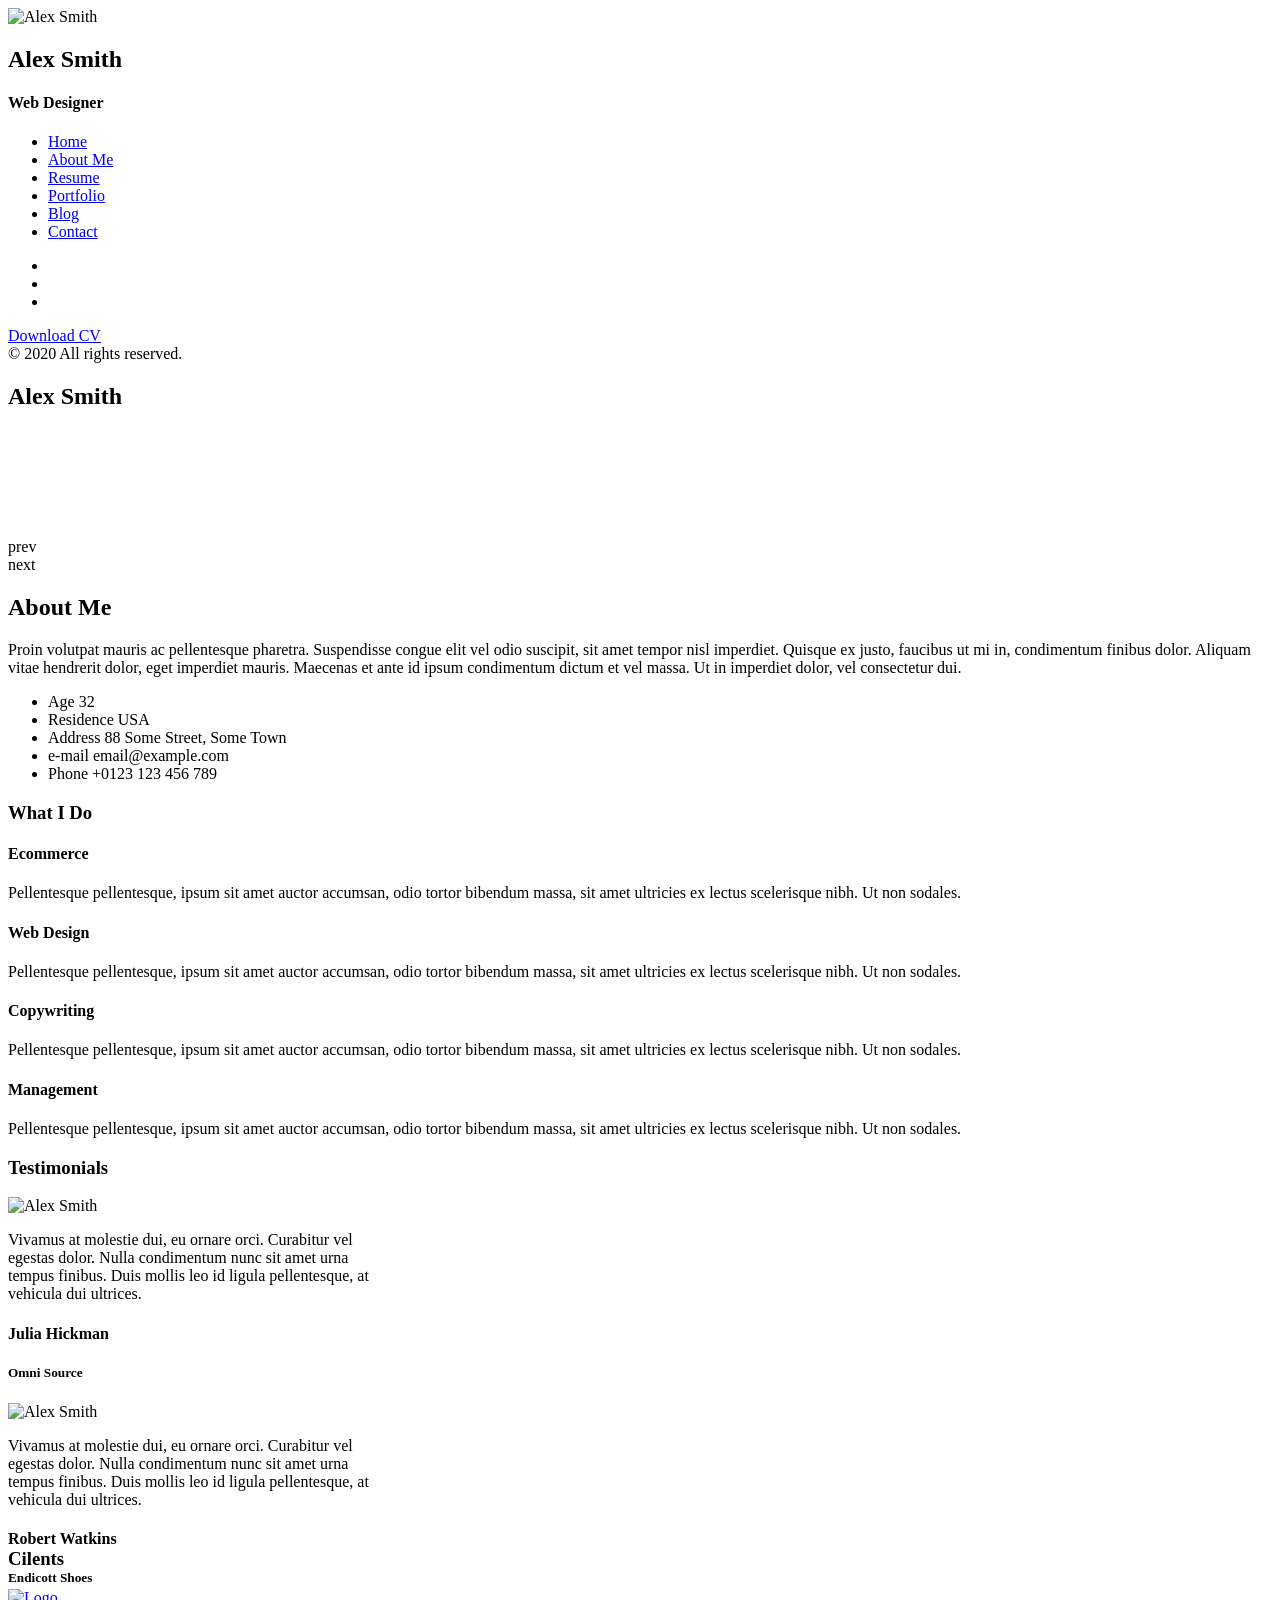
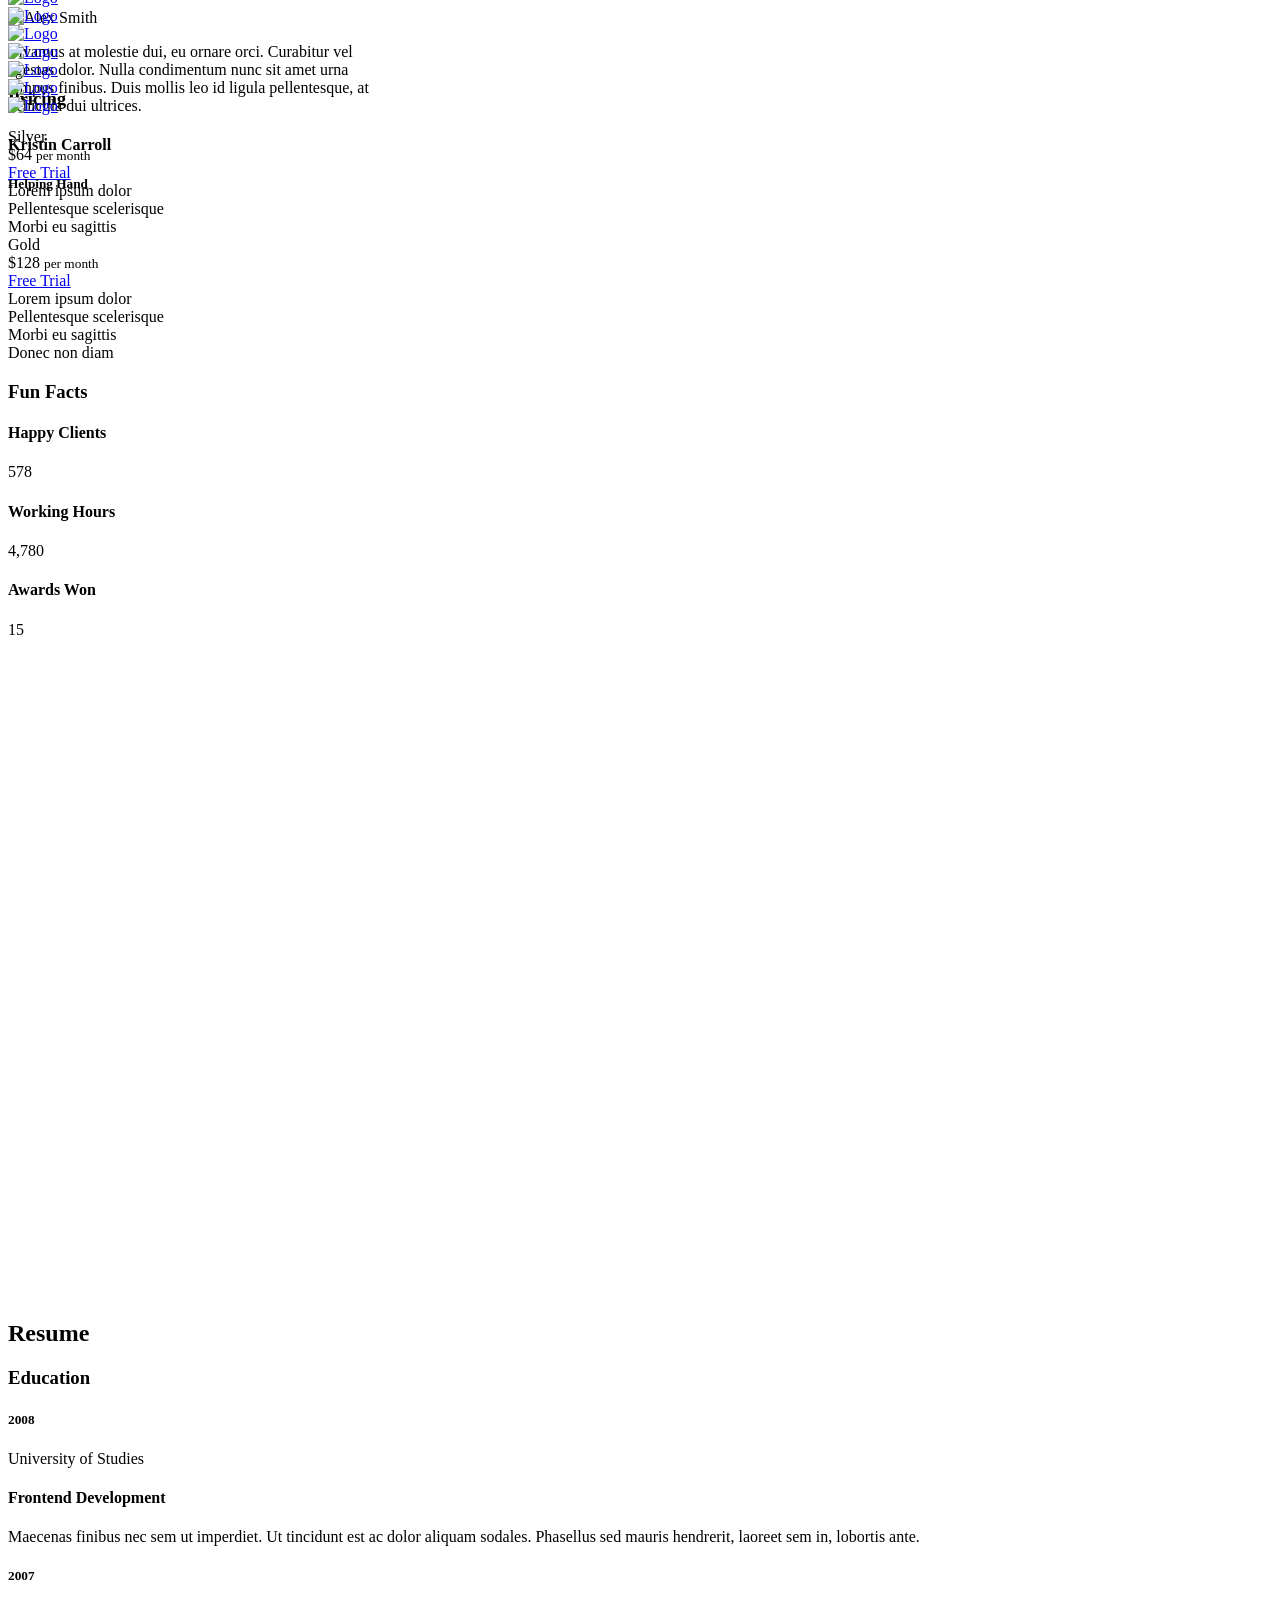
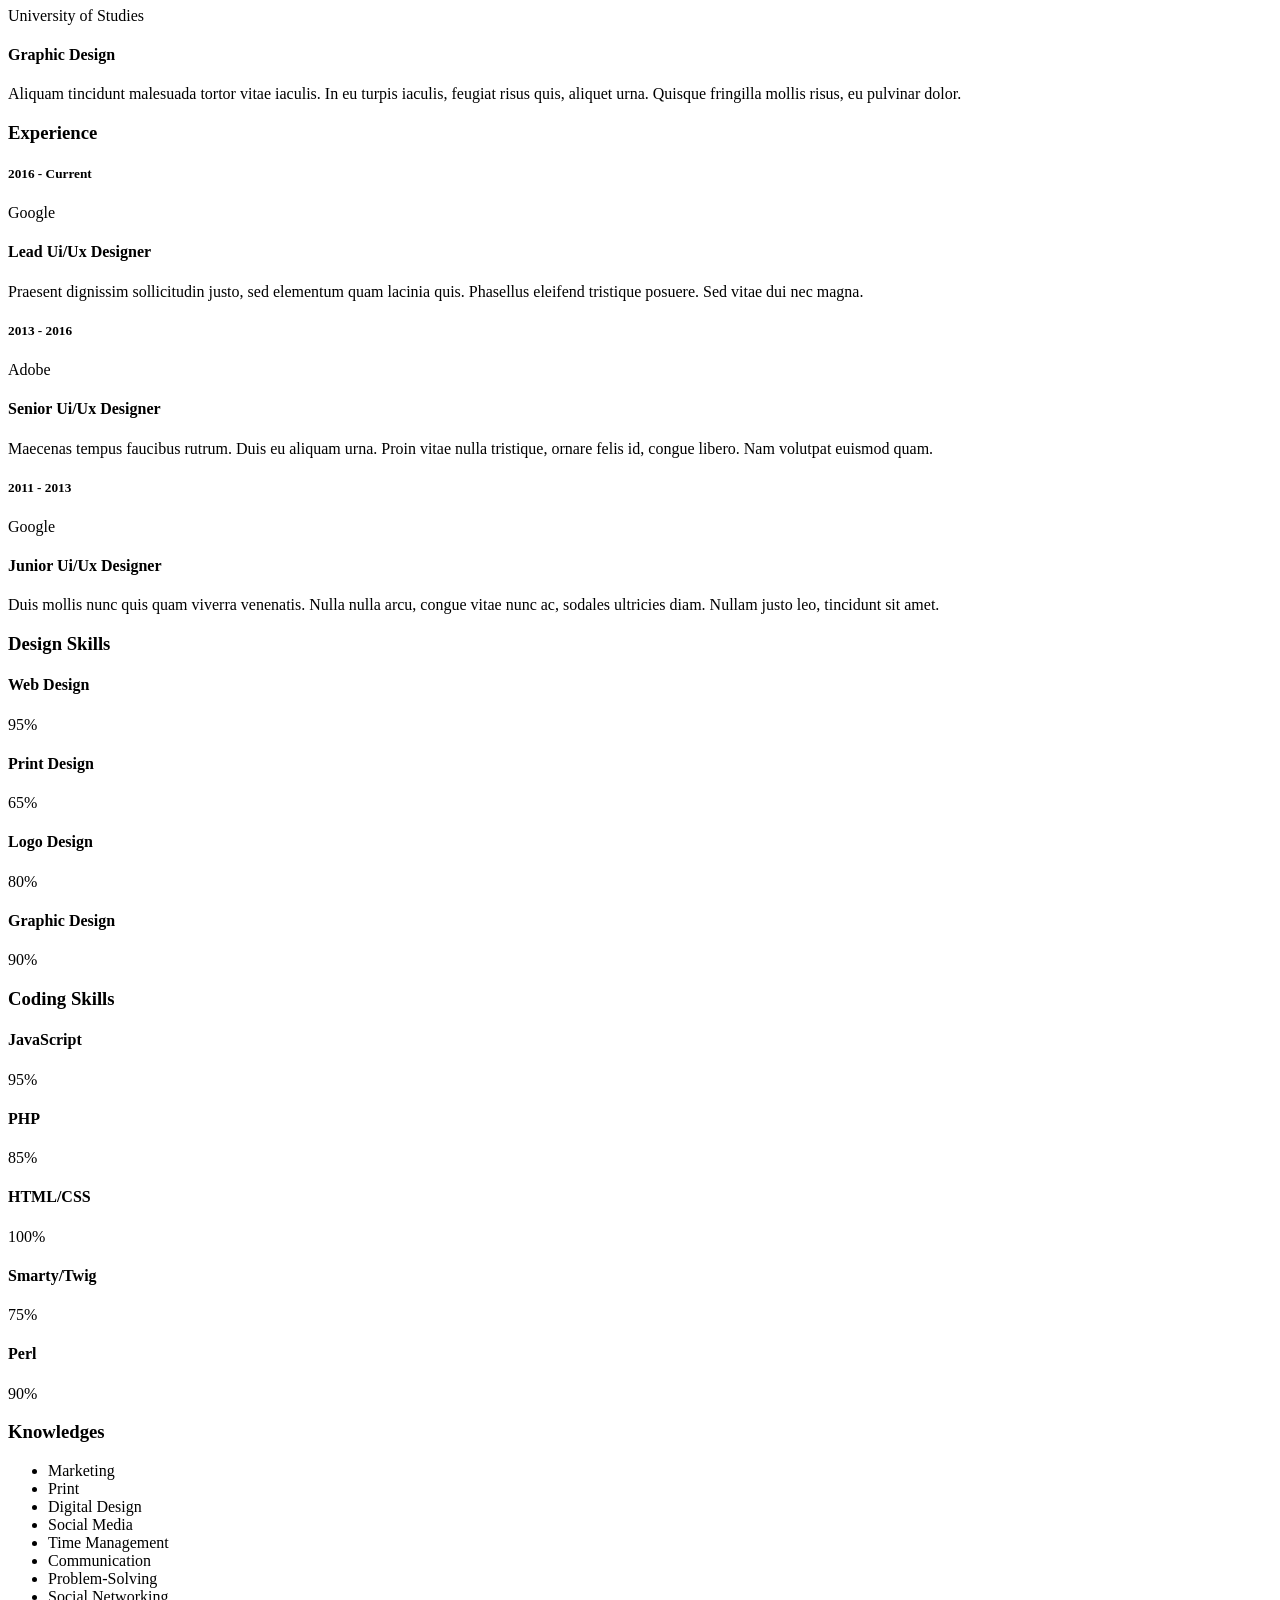
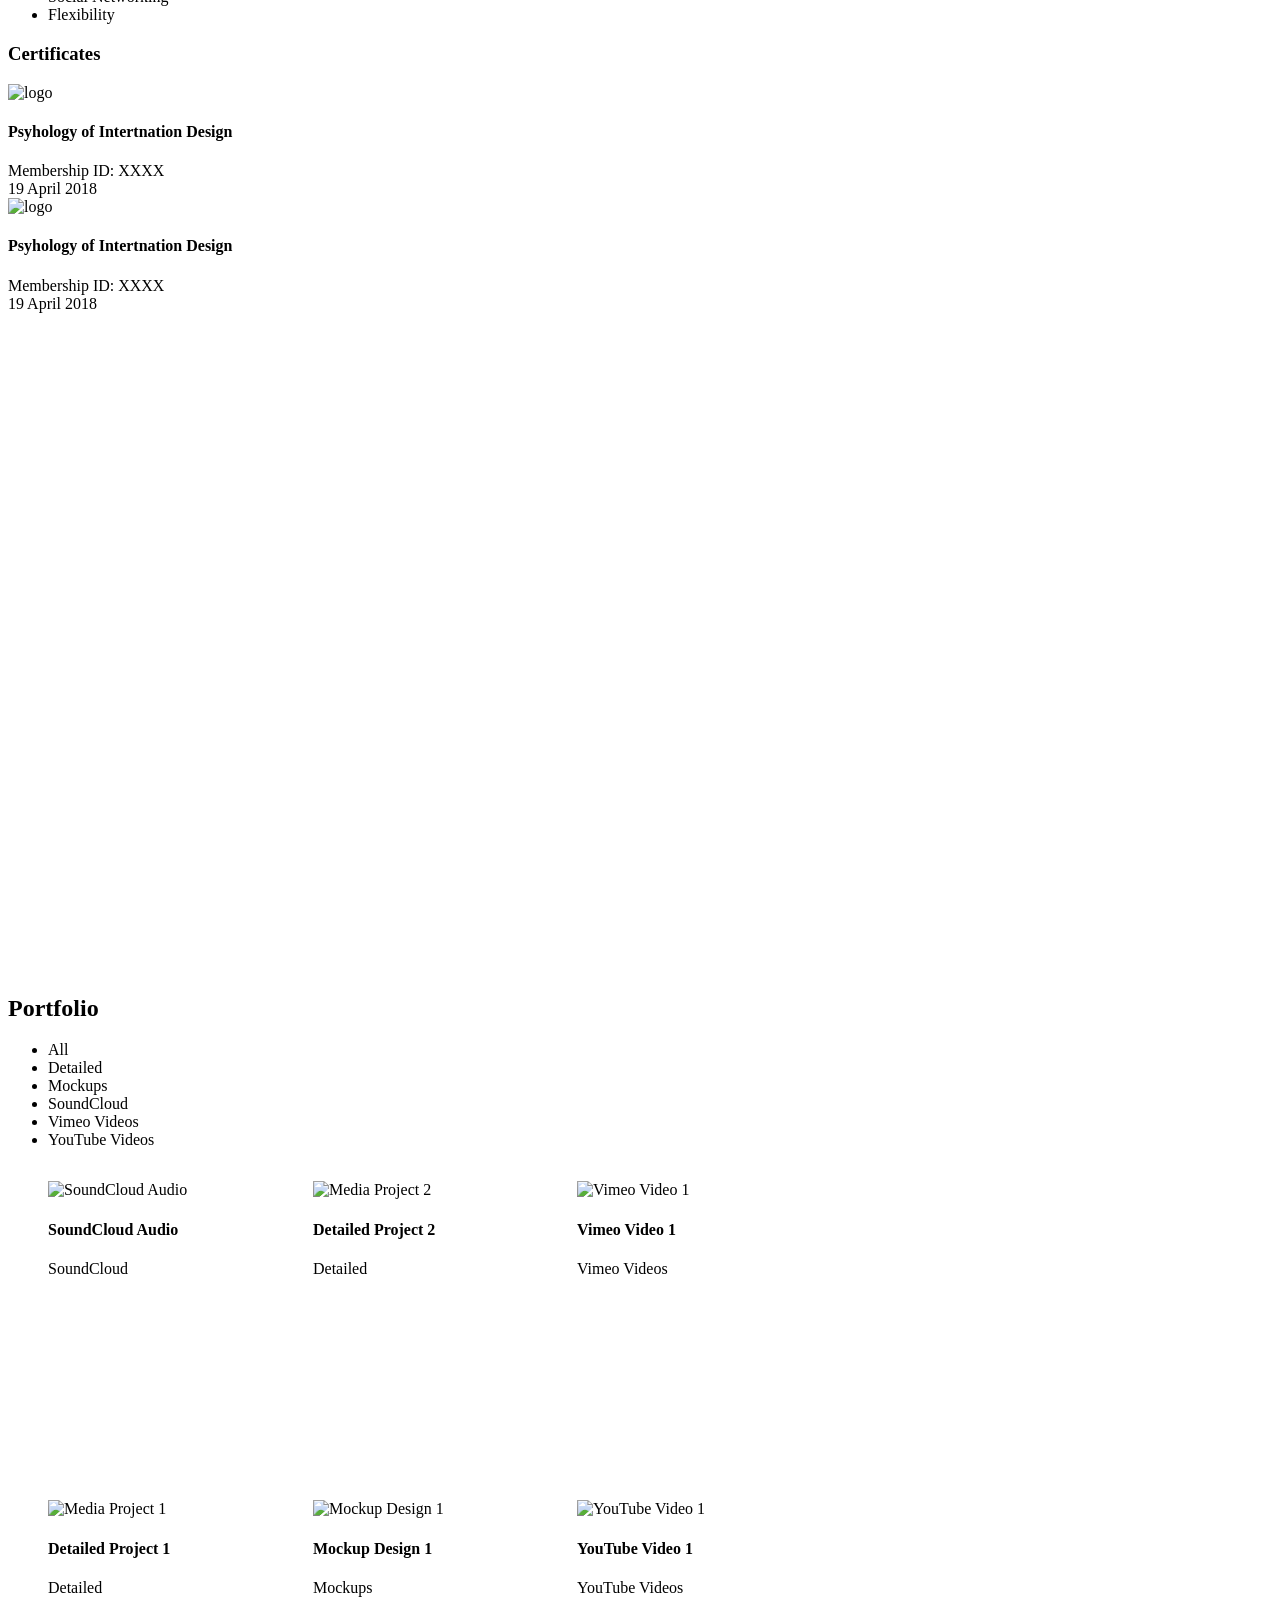
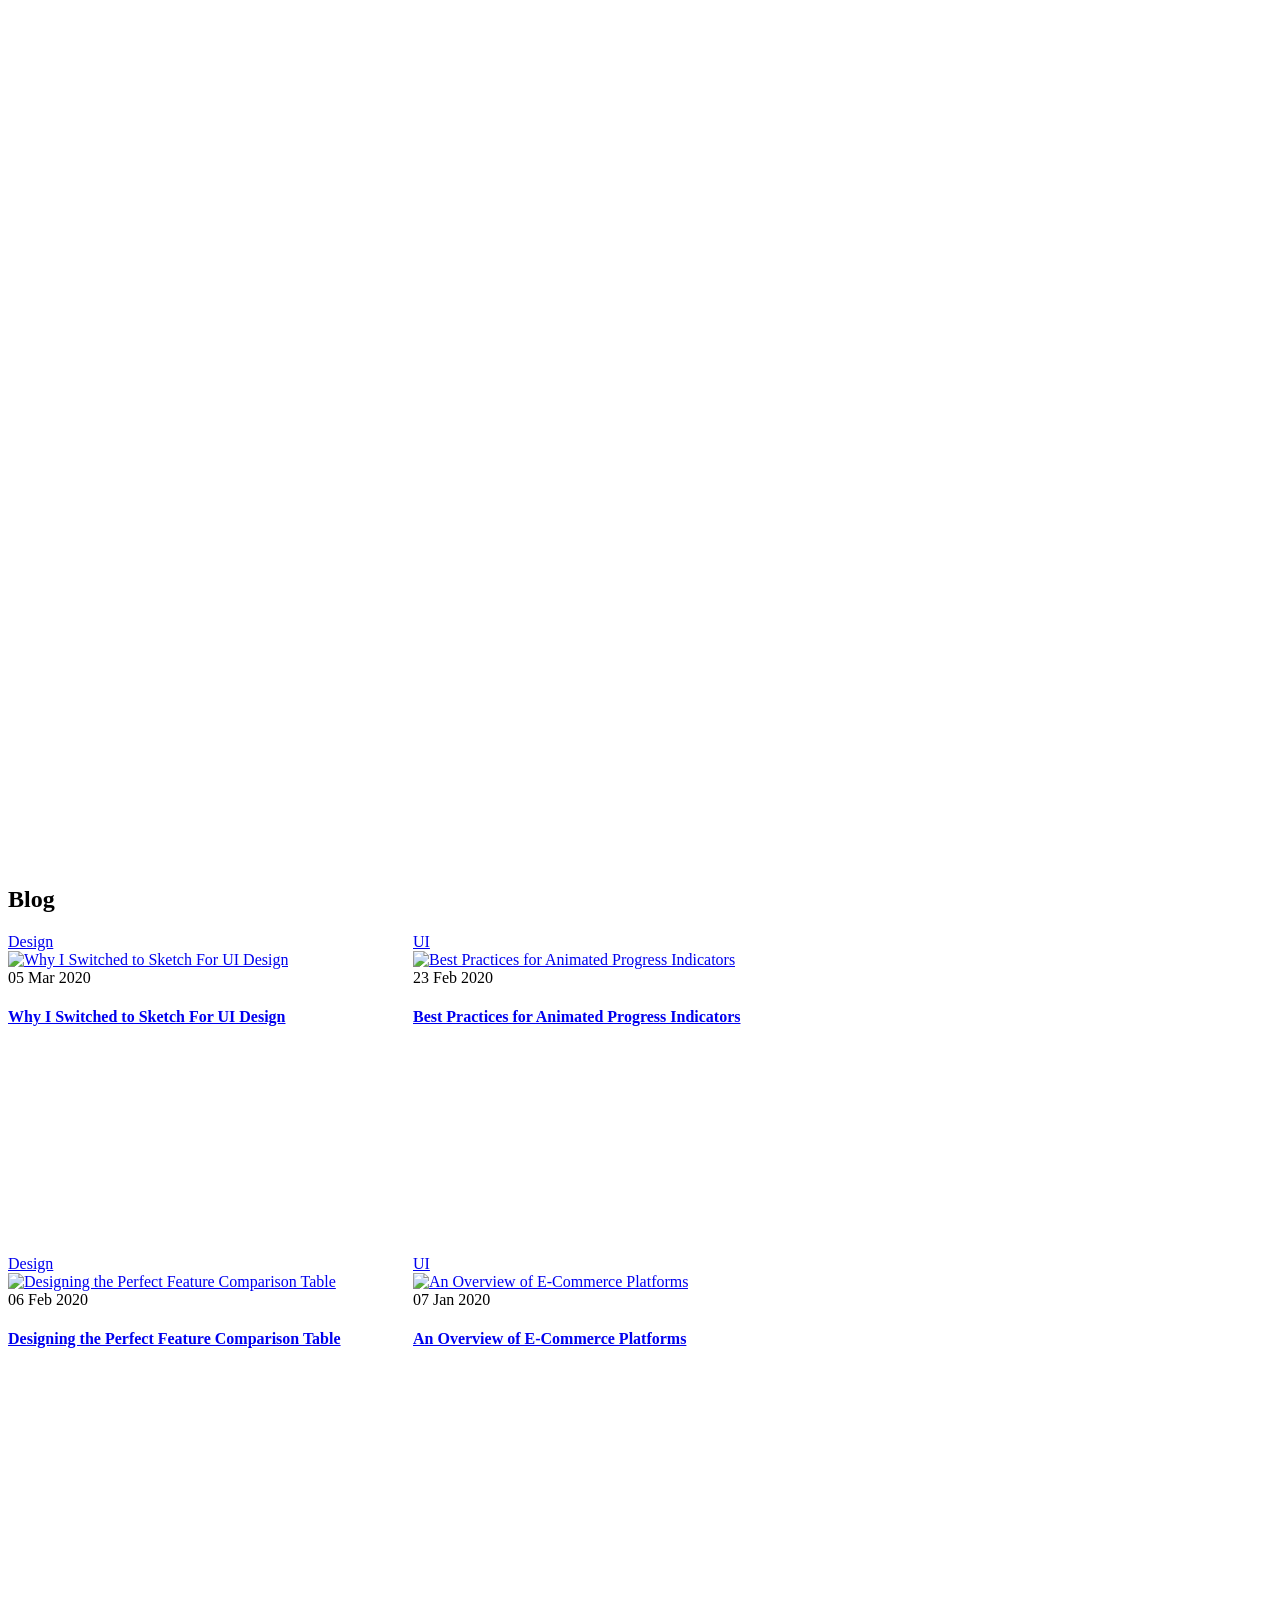
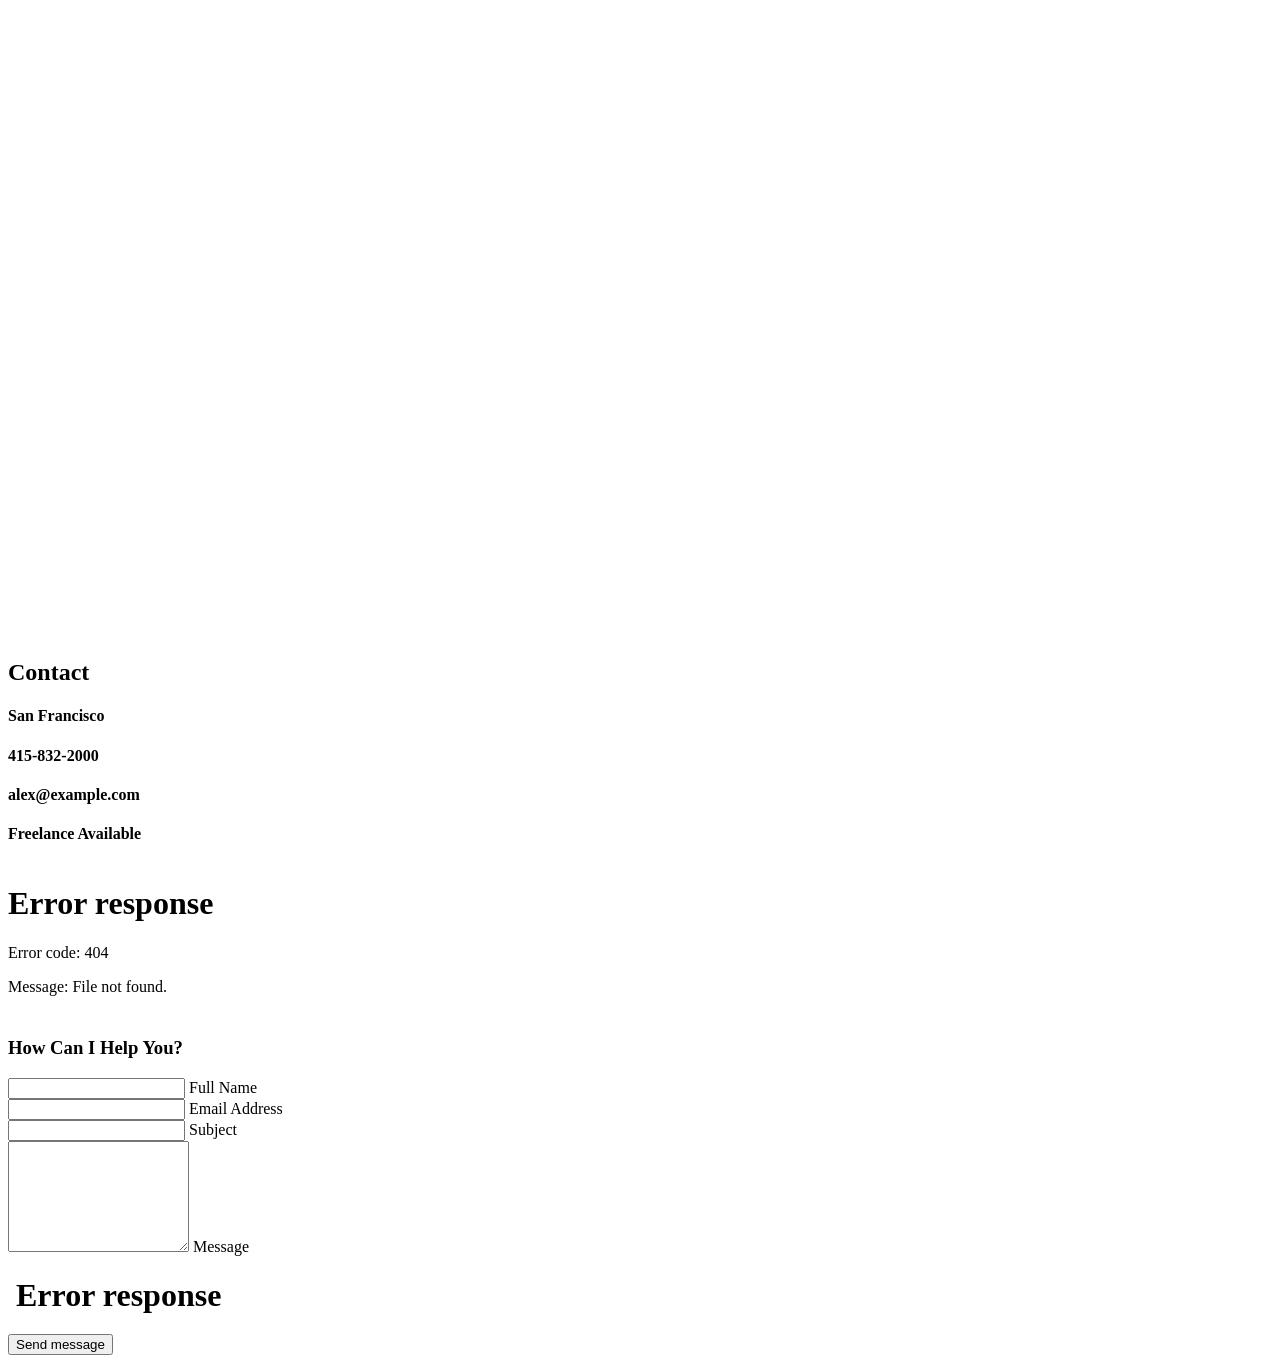
==== Main.html @ 04a1707d "Add files via upload" ====
<!DOCTYPE html>
<!-- saved from url=(0047)https://lmpixels.com/demo/breezycv/dark/2/#home -->
<html lang="en" class=" js no-touch cssanimations csstransforms csstransforms3d csstransitions js no-touch cssanimations csstransforms csstransforms3d csstransitions" style=""><head><meta http-equiv="Content-Type" content="text/html; charset=UTF-8">
    
    <meta http-equiv="X-UA-Compatible" content="IE=edge"> 
    <title>BreezyCV - Resume / CV / vCard Template</title>
    <meta name="viewport" content="width=device-width, initial-scale=1, maximum-scale=1">
    <meta name="description" content="BreezyCV - Resume / CV / vCard Template">
    <meta name="keywords" content="vcard, resposnive, retina, resume, jquery, css3, bootstrap, Material CV, portfolio">
    <meta name="author" content="lmpixels">
    <link rel="shortcut icon" href="https://lmpixels.com/demo/breezycv/dark/2/favicon.ico">


    <link rel="stylesheet" href="./BreezyCV - Resume _ CV _ vCard Template_files/reset.css" type="text/css">
    <link rel="stylesheet" href="./BreezyCV - Resume _ CV _ vCard Template_files/bootstrap-grid.min.css" type="text/css">
    <link rel="stylesheet" href="./BreezyCV - Resume _ CV _ vCard Template_files/animations.css" type="text/css">
    <link rel="stylesheet" href="./BreezyCV - Resume _ CV _ vCard Template_files/perfect-scrollbar.css" type="text/css">
    <link rel="stylesheet" href="./BreezyCV - Resume _ CV _ vCard Template_files/owl.carousel.css" type="text/css">
    <link rel="stylesheet" href="./BreezyCV - Resume _ CV _ vCard Template_files/magnific-popup.css" type="text/css">
    <link rel="stylesheet" href="./BreezyCV - Resume _ CV _ vCard Template_files/main.css" type="text/css">

    <script type="text/javascript" async="" charset="utf-8" src="./BreezyCV - Resume _ CV _ vCard Template_files/recaptcha__en.js.download" crossorigin="anonymous" integrity="sha384-fSSiXscmlnEMPiEO6UCIYlhDpU414UbO5yxw7QYGkaD/qBSXeuzmDGEqL4uIOnq8"></script><script src="./BreezyCV - Resume _ CV _ vCard Template_files/modernizr.custom.js.download"></script>
  </head>

  <body>
    <!-- Animated Background -->
    <div class="lm-animated-bg" style="background-image: url(&quot;img/main_bg.png&quot;); background-position: calc(50% + 7.59px) calc(50% + 5.5956px);"></div>
    <!-- /Animated Background -->

    <!-- Loading animation -->
    <div class="preloader" style="display: none;">
      <div class="preloader-animation">
        <div class="preloader-spinner">
        </div>
      </div>
    </div>
    <!-- /Loading animation -->

    <div class="page">
      <div class="page-content">

          <header id="site_header" class="header mobile-menu-hide">
            <div class="header-content">
              <div class="header-photo">
                <img src="./BreezyCV - Resume _ CV _ vCard Template_files/main_photo.jpg" alt="Alex Smith">
              </div>
              <div class="header-titles">
                <h2>Alex Smith</h2>
                <h4>Web Designer</h4>
              </div>
            </div>

            <ul class="main-menu">
              <li class="active">
                <a href="https://lmpixels.com/demo/breezycv/dark/2/#home" class="nav-anim active">
                  <span class="menu-icon lnr lnr-home"></span>
                  <span class="link-text">Home</span>
                </a>
              </li>
              <li>
                <a href="https://lmpixels.com/demo/breezycv/dark/2/#about-me" class="nav-anim">
                  <span class="menu-icon lnr lnr-user"></span>
                  <span class="link-text">About Me</span>
                </a>
              </li>
              <li>
                <a href="https://lmpixels.com/demo/breezycv/dark/2/#resume" class="nav-anim">
                  <span class="menu-icon lnr lnr-graduation-hat"></span>
                  <span class="link-text">Resume</span>
                </a>
              </li>
              <li>
                <a href="https://lmpixels.com/demo/breezycv/dark/2/#portfolio" class="nav-anim">
                  <span class="menu-icon lnr lnr-briefcase"></span>
                  <span class="link-text">Portfolio</span>
                </a>
              </li>
              <li>
                <a href="https://lmpixels.com/demo/breezycv/dark/2/#blog" class="nav-anim">
                  <span class="menu-icon lnr lnr-book"></span>
                  <span class="link-text">Blog</span>
                </a>
              </li>
              <li>
                <a href="https://lmpixels.com/demo/breezycv/dark/2/#contact" class="nav-anim">
                  <span class="menu-icon lnr lnr-envelope"></span>
                  <span class="link-text">Contact</span>
                </a>
              </li>
            </ul>

            <div class="social-links">
              <ul>
                <li><a href="https://lmpixels.com/demo/breezycv/dark/2/#" target="_blank"><i class="fab fa-linkedin-in"></i></a></li>
                <li><a href="https://lmpixels.com/demo/breezycv/dark/2/#" target="_blank"><i class="fab fa-facebook-f"></i></a></li>
                <li><a href="https://lmpixels.com/demo/breezycv/dark/2/#" target="_blank"><i class="fab fa-twitter"></i></a></li>
              </ul>
            </div>

            <div class="header-buttons">
              <a href="https://lmpixels.com/demo/breezycv/dark/2/#" target="_blank" class="btn btn-primary">Download CV</a>
            </div>

            <div class="copyrights">© 2020 All rights reserved.</div>
          </header>

          <!-- Mobile Navigation -->
          <div class="menu-toggle">
            <span></span>
            <span></span>
            <span></span>
          </div>
          <!-- End Mobile Navigation -->

          <!-- Arrows Nav -->
          <div class="lmpixels-arrows-nav">
            <div class="lmpixels-arrow-right"><i class="lnr lnr-chevron-right"></i></div>
            <div class="lmpixels-arrow-left"><i class="lnr lnr-chevron-left"></i></div>
          </div>
          <!-- End Arrows Nav -->

          <div class="content-area">
            <div class="animated-sections">
              <!-- Home Subpage -->
              <section data-id="home" class="animated-section start-page ps ps--theme_default section-active" data-ps-id="9a97fb1e-7676-1960-4151-214282bba2c0">
                <div class="section-content vcentered">

                    <div class="row">
                      <div class="col-sm-12 col-md-12 col-lg-12">
                        <div class="title-block">
                          <h2>Alex Smith</h2>
                          <div class="owl-carousel text-rotation owl-loaded owl-drag">                                    
                            
                            
                            
                          <div class="owl-stage-outer"><div class="owl-stage" style="transform: translate3d(-1500px, 0px, 0px); transition: all; width: 4500px;"><div class="owl-item cloned" style="width: 750px;"><div class="item">
                              <div class="sp-subtitle">Web Designer</div>
                            </div></div><div class="owl-item cloned" style="width: 750px;"><div class="item">
                              <div class="sp-subtitle">Frontend-developer</div>
                            </div></div><div class="owl-item active" style="width: 750px;"><div class="item">
                              <div class="sp-subtitle">Web Designer</div>
                            </div></div><div class="owl-item" style="width: 750px;"><div class="item">
                              <div class="sp-subtitle">Frontend-developer</div>
                            </div></div><div class="owl-item cloned" style="width: 750px;"><div class="item">
                              <div class="sp-subtitle">Web Designer</div>
                            </div></div><div class="owl-item cloned" style="width: 750px;"><div class="item">
                              <div class="sp-subtitle">Frontend-developer</div>
                            </div></div></div></div><div class="owl-nav disabled"><div class="owl-prev">prev</div><div class="owl-next">next</div></div><div class="owl-dots disabled"></div></div>
                        </div>
                      </div>
                    </div>

                </div>
              <div class="ps__scrollbar-x-rail" style="left: 0px; bottom: 0px;"><div class="ps__scrollbar-x" tabindex="0" style="left: 0px; width: 0px;"></div></div><div class="ps__scrollbar-y-rail" style="top: 0px; right: 0px;"><div class="ps__scrollbar-y" tabindex="0" style="top: 0px; height: 0px;"></div></div></section>
              <!-- End of Home Subpage -->

              <!-- About Me Subpage -->
              <section data-id="about-me" class="animated-section ps ps--theme_default ps--active-y" data-ps-id="a70b9360-3832-9f0b-88e3-707cec6c45e6">
                <div class="page-title">
                  <h2>About <span>Me</span></h2>
                </div>

                <div class="section-content">
                  <!-- Personal Information -->
                  <div class="row">
                    <div class="col-xs-12 col-sm-7">
                      <p>Proin volutpat mauris ac pellentesque pharetra. Suspendisse congue elit vel odio suscipit, sit amet tempor nisl imperdiet. Quisque ex justo, faucibus ut mi in, condimentum finibus dolor. Aliquam vitae hendrerit dolor, eget imperdiet mauris. Maecenas et ante id ipsum condimentum dictum et vel massa. Ut in imperdiet dolor, vel consectetur dui.</p>
                    </div>

                    <div class="col-xs-12 col-sm-5">
                      <div class="info-list">
                        <ul>
                          <li>
                            <span class="title">Age</span>
                            <span class="value">32</span>
                          </li>

                          <li>
                            <span class="title">Residence</span>
                            <span class="value">USA</span>
                          </li>

                          <li>
                            <span class="title">Address</span>
                            <span class="value">88 Some Street, Some Town</span>
                          </li>

                          <li>
                            <span class="title">e-mail</span>
                            <span class="value">email@example.com</span>
                          </li>

                          <li>
                            <span class="title">Phone</span>
                            <span class="value">+0123 123 456 789</span>
                          </li>
                        </ul>
                      </div>
                    </div>
                  </div>
                  <!-- End of Personal Information -->

                  <div class="white-space-50"></div>

                  <!-- Services -->
                  <div class="row">
                    <div class="col-xs-12 col-sm-12">
                      <div class="block-title">
                        <h3>What <span>I Do</span></h3>
                      </div>
                    </div>
                  </div>

                  <div class="row">
                    <div class="col-xs-12 col-sm-6">
                      <div class="col-inner">
                        <div class="info-list-w-icon">
                          <div class="info-block-w-icon">
                            <div class="ci-icon">
                              <i class="lnr lnr-store"></i>
                            </div>
                            <div class="ci-text">
                              <h4>Ecommerce</h4>
                              <p>Pellentesque pellentesque, ipsum sit amet auctor accumsan, odio tortor bibendum massa, sit amet ultricies ex lectus scelerisque nibh. Ut non sodales.</p>
                            </div>
                          </div>
                          <div class="info-block-w-icon">
                            <div class="ci-icon">
                              <i class="lnr lnr-laptop-phone"></i>
                            </div><div class="ci-text">
                              <h4>Web Design</h4>
                              <p>Pellentesque pellentesque, ipsum sit amet auctor accumsan, odio tortor bibendum massa, sit amet ultricies ex lectus scelerisque nibh. Ut non sodales.</p>
                            </div>
                          </div>
                        </div>
                      </div>
                    </div>

                    <div class="col-xs-12 col-sm-6">
                      <div class="col-inner">
                        <div class="info-list-w-icon">
                          <div class="info-block-w-icon">
                            <div class="ci-icon">
                              <i class="lnr lnr-pencil"></i>
                            </div>
                            <div class="ci-text">
                              <h4>Copywriting</h4>
                              <p>Pellentesque pellentesque, ipsum sit amet auctor accumsan, odio tortor bibendum massa, sit amet ultricies ex lectus scelerisque nibh. Ut non sodales.</p>
                            </div>
                          </div>
                          <div class="info-block-w-icon">
                            <div class="ci-icon">
                              <i class="lnr lnr-flag"></i>
                            </div><div class="ci-text">
                              <h4>Management</h4>
                              <p>Pellentesque pellentesque, ipsum sit amet auctor accumsan, odio tortor bibendum massa, sit amet ultricies ex lectus scelerisque nibh. Ut non sodales.</p>
                            </div>
                          </div>
                        </div>
                      </div>
                    </div>
                  </div>
                  <!-- End of Services -->

                  <div class="white-space-30"></div>

                  <!-- Testimonials -->
                  <div class="row">
                    <div class="col-xs-12 col-sm-12">
                      <div class="block-title">
                        <h3>Testimonials</h3>
                      </div>
                    </div>
                  </div>

                  <div class="row">
                    <div class="col-xs-12 col-sm-12">
                      <div class="testimonials owl-carousel owl-loaded owl-drag">
                        <!-- Testimonial 1 -->
                        
                        <!-- End of Testimonial 1 -->

                        <!-- Testimonial 2 -->
                        
                        <!-- End of Testimonial 2 -->

                        <!-- Testimonial 3 -->
                        
                        <!-- End of Testimonial 3 -->
                      <div class="owl-stage-outer owl-height" style="height: 332px;"><div class="owl-stage" style="transform: translate3d(0px, 0px, 0px); transition: all; width: 1208px;"><div class="owl-item active" style="width: 377.5px; margin-right: 25px;"><div class="testimonial">
                          <div class="img">
                            <img src="./BreezyCV - Resume _ CV _ vCard Template_files/testimonial-1.jpg" alt="Alex Smith">
                          </div>
                          <div class="text">
                            <p>Vivamus at molestie dui, eu ornare orci. Curabitur vel egestas dolor. Nulla condimentum nunc sit amet urna tempus finibus. Duis mollis leo id ligula pellentesque, at vehicula dui ultrices.</p>
                          </div>

                          <div class="author-info">
                            <h4 class="author">Julia Hickman</h4>
                            <h5 class="company">Omni Source</h5>
                            <div class="icon">
                              <i class="fas fa-quote-right"></i>
                            </div>
                          </div>
                        </div></div><div class="owl-item active" style="width: 377.5px; margin-right: 25px;"><div class="testimonial">
                          <div class="img">
                            <img src="./BreezyCV - Resume _ CV _ vCard Template_files/testimonial-2.jpg" alt="Alex Smith">
                          </div>
                          <div class="text">
                            <p>Vivamus at molestie dui, eu ornare orci. Curabitur vel egestas dolor. Nulla condimentum nunc sit amet urna tempus finibus. Duis mollis leo id ligula pellentesque, at vehicula dui ultrices.</p>
                          </div>

                          <div class="author-info">
                            <h4 class="author">Robert Watkins</h4>
                            <h5 class="company">Endicott Shoes</h5>
                            <div class="icon">
                              <i class="fas fa-quote-right"></i>
                            </div>
                          </div>
                        </div></div><div class="owl-item" style="width: 377.5px; margin-right: 25px;"><div class="testimonial">
                          <div class="img">
                            <img src="./BreezyCV - Resume _ CV _ vCard Template_files/testimonial-3.jpg" alt="Alex Smith">
                          </div>
                          <div class="text">
                            <p>Vivamus at molestie dui, eu ornare orci. Curabitur vel egestas dolor. Nulla condimentum nunc sit amet urna tempus finibus. Duis mollis leo id ligula pellentesque, at vehicula dui ultrices.</p>
                          </div>

                          <div class="author-info">
                            <h4 class="author">Kristin Carroll</h4>
                            <h5 class="company">Helping Hand</h5>
                            <div class="icon">
                              <i class="fas fa-quote-right"></i>
                            </div>
                          </div>
                        </div></div></div></div><div class="owl-nav"><div class="owl-prev disabled"></div><div class="owl-next"></div></div><div class="owl-dots"><div class="owl-dot active"><span></span></div><div class="owl-dot"><span></span></div></div></div>
                    </div>
                  </div>
                  <!-- End of Testimonials -->

                  <div class="white-space-50"></div>

                  <!-- Clients -->
                  <div class="row">
                    <div class="col-xs-12 col-sm-12">
                      <div class="block-title">
                        <h3>Cilents</h3>
                      </div>
                    </div>
                  </div>

                  <div class="row">
                    <div class="col-xs-12 col-sm-12">
                      <div class="clients owl-carousel owl-loaded owl-drag">
                        
                        

                        

                        

                        

                        

                        

                        
  
                      <div class="owl-stage-outer owl-height" style="height: 80px;"><div class="owl-stage" style="transform: translate3d(0px, 0px, 0px); transition: all; width: 1106px;"><div class="owl-item active" style="width: 148px; margin-right: 10px;"><div class="client-block">
                          <a href="https://lmpixels.com/demo/breezycv/dark/2/#" target="_blank" title="Logo">
                            <img src="./BreezyCV - Resume _ CV _ vCard Template_files/client-1.png" alt="Logo">
                          </a>
                        </div></div><div class="owl-item active" style="width: 148px; margin-right: 10px;"><div class="client-block">
                          <a href="https://lmpixels.com/demo/breezycv/dark/2/#" target="_blank" title="Logo">
                            <img src="./BreezyCV - Resume _ CV _ vCard Template_files/client-2.png" alt="Logo">
                          </a>
                        </div></div><div class="owl-item active" style="width: 148px; margin-right: 10px;"><div class="client-block">
                          <a href="https://lmpixels.com/demo/breezycv/dark/2/#" target="_blank" title="Logo">
                            <img src="./BreezyCV - Resume _ CV _ vCard Template_files/client-3.png" alt="Logo">
                          </a>
                        </div></div><div class="owl-item active" style="width: 148px; margin-right: 10px;"><div class="client-block">
                          <a href="https://lmpixels.com/demo/breezycv/dark/2/#" target="_blank" title="Logo">
                            <img src="./BreezyCV - Resume _ CV _ vCard Template_files/client-4.png" alt="Logo">
                          </a>
                        </div></div><div class="owl-item active" style="width: 148px; margin-right: 10px;"><div class="client-block">
                          <a href="https://lmpixels.com/demo/breezycv/dark/2/#" target="_blank" title="Logo">
                            <img src="./BreezyCV - Resume _ CV _ vCard Template_files/client-5.png" alt="Logo">
                          </a>
                        </div></div><div class="owl-item" style="width: 148px; margin-right: 10px;"><div class="client-block">
                          <a href="https://lmpixels.com/demo/breezycv/dark/2/#" target="_blank" title="Logo">
                            <img src="./BreezyCV - Resume _ CV _ vCard Template_files/client-6.png" alt="Logo">
                          </a>
                        </div></div><div class="owl-item" style="width: 148px; margin-right: 10px;"><div class="client-block">
                          <a href="https://lmpixels.com/demo/breezycv/dark/2/#" target="_blank" title="Logo">
                            <img src="./BreezyCV - Resume _ CV _ vCard Template_files/client-7.png" alt="Logo">
                          </a>
                        </div></div></div></div><div class="owl-nav"><div class="owl-prev disabled"></div><div class="owl-next"></div></div><div class="owl-dots"><div class="owl-dot active"><span></span></div><div class="owl-dot"><span></span></div></div></div>
                    </div>
                  </div>
                  <!-- End of Clients -->

                  <div class="white-space-50"></div>

                  <!-- Pricing -->
                  <div class="row">
                    <div class="col-xs-12 col-sm-12">

                      <div class="block-title">
                        <h3>Pricing</h3>
                      </div>
                    </div>
                  </div>

                  <div class="row">
                    <div class=" col-xs-12 col-sm-12 ">
                      <div class="fw-pricing clearfix row">
                        
                        <div class="fw-package-wrap col-md-6 ">
                          <div class="fw-package">
                            <div class="fw-heading-row">
                              <span>Silver</span>
                            </div>
                            
                            <div class="fw-pricing-row">
                              <span>$64</span>
                              <small>per month</small>
                            </div>
                            
                            <div class="fw-button-row">
                              <a href="https://lmpixels.com/demo/breezycv/dark/2/#" target="_self" class="btn btn-secondary">Free Trial</a>
                            </div>

                            <div class="fw-default-row">Lorem ipsum dolor</div>
                            <div class="fw-default-row">Pellentesque scelerisque</div>
                            <div class="fw-default-row">Morbi eu sagittis</div>
                          </div>
                        </div>
     
                        <div class="fw-package-wrap col-md-6 highlight-col ">
                          <div class="fw-package">
                            <div class="fw-heading-row">
                              <span>Gold</span>
                            </div>
                            
                            <div class="fw-pricing-row">
                              <span>$128</span>
                              <small>per month</small>
                            </div>

                            <div class="fw-button-row">
                              <a href="https://lmpixels.com/demo/breezycv/dark/2/#" target="_self" class="btn btn-primary">Free Trial</a>
                            </div>
                            
                            <div class="fw-default-row">Lorem ipsum dolor</div>
                            <div class="fw-default-row">Pellentesque scelerisque</div>
                            <div class="fw-default-row">Morbi eu sagittis</div>
                            <div class="fw-default-row">Donec non diam</div>
                            <div class="fw-default-row"></div>
                          </div>
                        </div>

                      </div>
                    </div>
                  </div>
                  <!-- End of Pricing -->

                  <div class="white-space-50"></div>

                  <!-- Fun Facts -->
                  <div class="row">
                    <div class="col-xs-12 col-sm-12">

                      <div class="block-title">
                        <h3>Fun <span>Facts</span></h3>
                      </div>
                    </div>
                  </div>

                  <div class="row">
                    <div class="col-xs-12 col-sm-4">
                      <div class="fun-fact gray-default">
                        <i class="lnr lnr-heart"></i>
                        <h4>Happy Clients</h4>
                        <span class="fun-fact-block-value">578</span>
                        <span class="fun-fact-block-text"></span>
                      </div>
                    </div>

                    <div class="col-xs-12 col-sm-4">
                      <div class="fun-fact gray-default">
                        <i class="lnr lnr-clock"></i>
                        <h4>Working Hours</h4>
                        <span class="fun-fact-block-value">4,780</span>
                        <span class="fun-fact-block-text"></span>
                      </div>
                    </div>

                    <div class="col-xs-12 col-sm-4 ">
                      <div class="fun-fact gray-default">
                        <i class="lnr lnr-star"></i>
                        <h4>Awards Won</h4>
                        <span class="fun-fact-block-value">15</span>
                        <span class="fun-fact-block-text"></span>
                      </div>
                    </div>
                  </div>
                  <!-- End of Fun Facts -->

                </div>
              <div class="ps__scrollbar-x-rail" style="left: 0px; bottom: 0px;"><div class="ps__scrollbar-x" tabindex="0" style="left: 0px; width: 0px;"></div></div><div class="ps__scrollbar-y-rail" style="top: 0px; height: 662px; right: 0px;"><div class="ps__scrollbar-y" tabindex="0" style="top: 0px; height: 255px;"></div></div></section>
              <!-- End of About Me Subpage -->

              <!-- Resume Subpage -->
              <section data-id="resume" class="animated-section ps ps--theme_default ps--active-y" data-ps-id="12329f3c-7a30-2b24-0cf6-668b8d01e746">
                <div class="page-title">
                  <h2>Resume</h2>
                </div>

                <div class="section-content">

                  <div class="row">
                    <div class="col-xs-12 col-sm-7">

                      <div class="block-title">
                        <h3>Education</h3>
                      </div>
                      
                      <div class="timeline timeline-second-style clearfix">
                        <div class="timeline-item clearfix">
                          <div class="left-part">
                            <h5 class="item-period">2008</h5>
                            <span class="item-company">University of Studies</span>
                          </div>
                          <div class="divider"></div>
                          <div class="right-part">
                            <h4 class="item-title">Frontend Development</h4>
                            <p>Maecenas finibus nec sem ut imperdiet. Ut tincidunt est ac dolor aliquam sodales. Phasellus sed mauris hendrerit, laoreet sem in, lobortis ante.</p>
                          </div>
                        </div>

                        <div class="timeline-item clearfix">
                          <div class="left-part">
                            <h5 class="item-period">2007</h5>
                            <span class="item-company">University of Studies</span>
                          </div>
                          <div class="divider"></div>
                          <div class="right-part">
                            <h4 class="item-title">Graphic Design</h4>
                            <p>Aliquam tincidunt malesuada tortor vitae iaculis. In eu turpis iaculis, feugiat risus quis, aliquet urna. Quisque fringilla mollis risus, eu pulvinar dolor.</p>
                          </div>
                        </div>
                      </div>

                      <div class="white-space-50"></div>

                      <div class="block-title">
                        <h3>Experience</h3>
                      </div>

                      <div class="timeline timeline-second-style clearfix">
                        <div class="timeline-item clearfix">
                          <div class="left-part">
                            <h5 class="item-period">2016 - Current</h5>
                            <span class="item-company">Google</span>
                          </div>
                          <div class="divider"></div>
                          <div class="right-part">
                            <h4 class="item-title">Lead Ui/Ux Designer</h4>
                            <p>Praesent dignissim sollicitudin justo, sed elementum quam lacinia quis. Phasellus eleifend tristique posuere. Sed vitae dui nec magna.</p>
                          </div>
                        </div>

                        <div class="timeline-item clearfix">
                          <div class="left-part">
                            <h5 class="item-period">2013 - 2016</h5>
                            <span class="item-company">Adobe</span>
                          </div>
                          <div class="divider"></div>
                          <div class="right-part">
                            <h4 class="item-title">Senior Ui/Ux Designer</h4>
                            <p>Maecenas tempus faucibus rutrum. Duis eu aliquam urna. Proin vitae nulla tristique, ornare felis id, congue libero. Nam volutpat euismod quam.</p>
                          </div>
                        </div>
                        
                        <div class="timeline-item clearfix">
                          <div class="left-part">
                            <h5 class="item-period">2011 - 2013</h5>
                            <span class="item-company">Google</span>
                          </div>
                          <div class="divider"></div>
                          <div class="right-part">
                            <h4 class="item-title">Junior Ui/Ux Designer</h4>
                            <p>Duis mollis nunc quis quam viverra venenatis. Nulla nulla arcu, congue vitae nunc ac, sodales ultricies diam. Nullam justo leo, tincidunt sit amet.</p>
                          </div>
                        </div>
                      </div>

                    </div>

                    <!-- Skills & Certificates -->
                    <div class="col-xs-12 col-sm-5">
                      <!-- Design Skills -->
                      <div class="block-title">
                        <h3>Design <span>Skills</span></h3>
                      </div>

                      <div class="skills-info skills-second-style">
                        <!-- Skill 1 -->
                        <div class="skill clearfix">
                          <h4>Web Design</h4>
                          <div class="skill-value">95%</div>
                        </div>
                        <div class="skill-container skill-1">
                          <div class="skill-percentage"></div>
                        </div>
                        <!-- End of Skill 1 -->
                        
                        <!-- Skill 2 -->
                        <div class="skill clearfix">
                          <h4>Print Design</h4>
                          <div class="skill-value">65%</div>
                        </div>
                        <div class="skill-container skill-2">
                          <div class="skill-percentage"></div>
                        </div>
                        <!-- End of Skill 2 -->
                        
                        <!-- Skill 3 -->
                        <div class="skill clearfix">
                          <h4>Logo Design</h4>
                          <div class="skill-value">80%</div>
                        </div>
                        <div class="skill-container skill-3">
                          <div class="skill-percentage"></div>
                        </div>
                        <!-- End of Skill 3 -->
                        
                        <!-- Skill 4 -->
                        <div class="skill clearfix">
                          <h4>Graphic Design</h4>
                          <div class="skill-value">90%</div>
                        </div>
                        <div class="skill-container skill-4">
                          <div class="skill-percentage"></div>
                        </div>
                        <!-- End of Skill 4 -->

                      </div>
                      <!-- End of Design Skills -->

                      <div class="white-space-10"></div>

                      <!-- Coding Skills -->
                      <div class="block-title">
                        <h3>Coding <span>Skills</span></h3>
                      </div>

                      <div class="skills-info skills-second-style">
                        <!-- Skill 5 -->
                        <div class="skill clearfix">
                          <h4>JavaScript</h4>
                          <div class="skill-value">95%</div>
                        </div>
                        <div class="skill-container skill-5">
                          <div class="skill-percentage"></div>
                        </div>
                        <!-- End of Skill 5 -->

                        <!-- Skill 6 -->
                        <div class="skill clearfix">
                          <h4>PHP</h4>
                          <div class="skill-value">85%</div>
                        </div>
                        <div class="skill-container skill-6">
                          <div class="skill-percentage"></div>
                        </div>
                        <!-- End of Skill 6 -->
                        
                        <!-- Skill 7 -->
                        <div class="skill clearfix">
                          <h4>HTML/CSS</h4>
                          <div class="skill-value">100%</div>
                        </div>
                        <div class="skill-container skill-7">
                          <div class="skill-percentage"></div>
                        </div>
                        <!-- End of Skill 7 -->
                        
                        <!-- Skill 8 -->
                        <div class="skill clearfix">
                          <h4>Smarty/Twig</h4>
                          <div class="skill-value">75%</div>
                        </div>
                        <div class="skill-container skill-8">
                          <div class="skill-percentage"></div>
                        </div>
                        <!-- End of Skill 8 -->

                        <!-- Skill 9 -->
                        <div class="skill clearfix">
                          <h4>Perl</h4>
                          <div class="skill-value">90%</div>
                        </div>
                        <div class="skill-container skill-9">
                          <div class="skill-percentage"></div>
                        </div>
                        <!-- End of Skill 9 -->
                      </div>
                      <!-- End of Coding Skills -->

                      <div class="white-space-10"></div>

                      <!-- Knowledges -->
                      <div class="block-title">
                        <h3>Knowledges</h3>
                      </div>

                      <ul class="knowledges">
                        <li>Marketing</li>
                        <li>Print</li>
                        <li>Digital Design</li>
                        <li>Social Media</li>
                        <li>Time Management</li>
                        <li>Communication</li>
                        <li>Problem-Solving</li>
                        <li>Social Networking</li>
                        <li>Flexibility</li>
                      </ul>
                      <!-- End of Knowledges -->
                    </div>
                    <!-- End of Skills & Certificates -->
                  </div>

                  <div class="white-space-50"></div>

                  <!-- Certificates -->
                  <div class="row">
                    <div class="col-xs-12 col-sm-12">
                      <div class="block-title">
                        <h3>Certificates</h3>
                      </div>
                    </div>
                  </div>
                  
                  <div class="row">
                    <!-- Certificate 1 -->
                    <div class="col-xs-12 col-sm-6">
                      <div class="certificate-item clearfix">
                        <div class="certi-logo">
                          <img src="./BreezyCV - Resume _ CV _ vCard Template_files/client-1.png" alt="logo">
                        </div>
                        
                        <div class="certi-content">
                          <div class="certi-title">
                            <h4>Psyhology of Intertnation Design</h4>
                          </div>
                          <div class="certi-id">
                            <span>Membership ID: XXXX</span>
                          </div>
                          <div class="certi-date">
                            <span>19 April 2018</span>
                          </div>
                          <div class="certi-company">
                            <span></span>
                          </div>
                        </div>
                      </div>
                    </div>
                    <!-- End of Certificate 1 -->

                    <!-- Certificate 2 -->
                    <div class="col-xs-12 col-sm-6">
                      <div class="certificate-item clearfix">
                        <div class="certi-logo">
                          <img src="./BreezyCV - Resume _ CV _ vCard Template_files/client-1.png" alt="logo">
                        </div>
                        
                        <div class="certi-content">
                          <div class="certi-title">
                            <h4>Psyhology of Intertnation Design</h4>
                          </div>
                          <div class="certi-id">
                            <span>Membership ID: XXXX</span>
                          </div>
                          <div class="certi-date">
                            <span>19 April 2018</span>
                          </div>
                          <div class="certi-company">
                            <span></span>
                          </div>
                        </div>
                      </div>
                    </div>
                    <!-- End of Certificate 2 -->

                  </div>
                  <!-- End of Certificates -->
                </div>
              <div class="ps__scrollbar-x-rail" style="left: 0px; bottom: 0px;"><div class="ps__scrollbar-x" tabindex="0" style="left: 0px; width: 0px;"></div></div><div class="ps__scrollbar-y-rail" style="top: 0px; height: 662px; right: 0px;"><div class="ps__scrollbar-y" tabindex="0" style="top: 0px; height: 357px;"></div></div></section>
              <!-- End of Resume Subpage -->

              <!-- Portfolio Subpage -->
              <section data-id="portfolio" class="animated-section ps ps--theme_default ps--active-y" data-ps-id="3f49f5c5-ff17-1f3d-720e-1e57c0acce47">
                <div class="page-title">
                  <h2>Portfolio</h2>
                </div>

                <div class="section-content">

                  <div class="row">
                    <div class="col-xs-12 col-sm-12">
                      <!-- Portfolio Content -->
                      <div class="portfolio-content">

                        <ul class="portfolio-filters">
                          <li class="active">
                            <a class="filter btn btn-sm btn-link" data-group="category_all">All</a>
                          </li>
                          <li>
                            <a class="filter btn btn-sm btn-link" data-group="category_detailed">Detailed</a>
                          </li>
                          <li>
                            <a class="filter btn btn-sm btn-link" data-group="category_mockups">Mockups</a>
                          </li>
                          <li>
                            <a class="filter btn btn-sm btn-link" data-group="category_soundcloud">SoundCloud</a>
                          </li>
                          <li>
                            <a class="filter btn btn-sm btn-link" data-group="category_vimeo-videos">Vimeo Videos</a>
                          </li>
                          <li>
                            <a class="filter btn btn-sm btn-link" data-group="category_youtube-videos">YouTube Videos</a>
                          </li>
                        </ul>

                        <!-- Portfolio Grid -->
                        <div class="portfolio-grid three-columns shuffle" style="position: relative; overflow: hidden; height: 638.812px; transition: height 450ms ease-out;">
                          
                          <figure class="item lbaudio shuffle-item filtered" data-groups="[&quot;category_all&quot;, &quot;category_soundcloud&quot;]" style="position: absolute; top: 0px; left: 0px; visibility: visible; transition: transform 450ms ease-out, opacity 450ms ease-out;">
                            <div class="portfolio-item-img">
                              <img src="./BreezyCV - Resume _ CV _ vCard Template_files/1.jpg" alt="SoundCloud Audio" title="">
                              <a href="https://w.soundcloud.com/player/?url=https%3A//api.soundcloud.com/tracks/221650664&amp;color=%23ff5500&amp;auto_play=false&amp;hide_related=false&amp;show_comments=true&amp;show_user=true&amp;show_reposts=false&amp;show_teaser=true&amp;visual=true" class="lightbox mfp-iframe" title="SoundCloud Audio"></a>
                            </div>

                            <i class="fa fa-volume-up"></i>
                            <h4 class="name">SoundCloud Audio</h4>
                            <span class="category">SoundCloud</span>
                          </figure>

                          <figure class="item standard shuffle-item filtered" data-groups="[&quot;category_all&quot;, &quot;category_detailed&quot;]" style="position: absolute; top: 0px; left: 0px; visibility: visible; opacity: 1; transform: translate3d(265px, 0px, 0px) scale3d(1, 1, 1); transition: transform 450ms ease-out, opacity 450ms ease-out;">
                            <div class="portfolio-item-img">
                              <img src="./BreezyCV - Resume _ CV _ vCard Template_files/2.jpg" alt="Media Project 2" title="">
                              <a href="https://lmpixels.com/demo/breezycv/dark/2/portfolio-1.html" class="ajax-page-load"></a>
                            </div>

                            <i class="far fa-file-alt"></i>
                            <h4 class="name">Detailed Project 2</h4>
                            <span class="category">Detailed</span>
                          </figure>

                          <figure class="item lbvideo shuffle-item filtered" data-groups="[&quot;category_all&quot;, &quot;category_vimeo-videos&quot;]" style="position: absolute; top: 0px; left: 0px; visibility: visible; opacity: 1; transform: translate3d(529px, 0px, 0px) scale3d(1, 1, 1); transition: transform 450ms ease-out, opacity 450ms ease-out;">
                            <div class="portfolio-item-img">
                              <img src="./BreezyCV - Resume _ CV _ vCard Template_files/3.jpg" alt="Vimeo Video 1" title="">
                              <a href="https://player.vimeo.com/video/158284739" class="lightbox mfp-iframe" title="Vimeo Video 1"></a>
                            </div>

                            <i class="fas fa-video"></i>
                            <h4 class="name">Vimeo Video 1</h4>
                            <span class="category">Vimeo Videos</span>
                          </figure>

                          <figure class="item standard shuffle-item filtered" data-groups="[&quot;category_all&quot;, &quot;category_detailed&quot;]" style="position: absolute; top: 0px; left: 0px; visibility: visible; opacity: 1; transform: translate3d(0px, 319px, 0px) scale3d(1, 1, 1); transition: transform 450ms ease-out, opacity 450ms ease-out;">
                            <div class="portfolio-item-img">
                              <img src="./BreezyCV - Resume _ CV _ vCard Template_files/4.jpg" alt="Media Project 1" title="">
                              <a href="https://lmpixels.com/demo/breezycv/dark/2/portfolio-1.html" class="ajax-page-load"></a>
                            </div>

                            <i class="far fa-file-alt"></i>
                            <h4 class="name">Detailed Project 1</h4>
                            <span class="category">Detailed</span>
                          </figure>

                          <figure class="item lbimage shuffle-item filtered" data-groups="[&quot;category_all&quot;, &quot;category_mockups&quot;]" style="position: absolute; top: 0px; left: 0px; visibility: visible; opacity: 1; transform: translate3d(265px, 319px, 0px) scale3d(1, 1, 1); transition: transform 450ms ease-out, opacity 450ms ease-out;">
                            <div class="portfolio-item-img">
                              <img src="./BreezyCV - Resume _ CV _ vCard Template_files/5.jpg" alt="Mockup Design 1" title="">
                              <a class="lightbox" title="Mockup Design 1" href="https://lmpixels.com/demo/breezycv/dark/2/img/portfolio/full/5.jpg"></a>
                            </div>

                            <i class="far fa-image"></i>
                            <h4 class="name">Mockup Design 1</h4>
                            <span class="category">Mockups</span>
                          </figure>

                          <figure class="item lbvideo shuffle-item filtered" data-groups="[&quot;category_all&quot;, &quot;category_youtube-videos&quot;]" style="position: absolute; top: 0px; left: 0px; visibility: visible; opacity: 1; transform: translate3d(529px, 319px, 0px) scale3d(1, 1, 1); transition: transform 450ms ease-out, opacity 450ms ease-out;">
                            <div class="portfolio-item-img">
                              <img src="./BreezyCV - Resume _ CV _ vCard Template_files/6.jpg" alt="YouTube Video 1" title="">
                              <a href="https://www.youtube.com/embed/bg0gv2YpIok" class="lightbox mfp-iframe" title="YouTube Video 1"></a>
                            </div>

                            <i class="fas fa-video"></i>
                            <h4 class="name">YouTube Video 1</h4>
                            <span class="category">YouTube Videos</span>
                          </figure>
                        </div>
                      </div>
                      <!-- End of Portfolio Content -->
                    </div>
                  </div>
                </div>
              <div class="ps__scrollbar-x-rail" style="left: 0px; bottom: 0px;"><div class="ps__scrollbar-x" tabindex="0" style="left: 0px; width: 0px;"></div></div><div class="ps__scrollbar-y-rail" style="top: 0px; height: 662px; right: 0px;"><div class="ps__scrollbar-y" tabindex="0" style="top: 0px; height: 540px;"></div></div></section>
              <!-- End of Portfolio Subpage -->

              <!-- Blog Subpage -->
              <section data-id="blog" class="animated-section ps ps--theme_default ps--active-y" data-ps-id="db876871-4d1c-ad32-fc22-0a2854f3b872">
                <div class="page-title">
                  <h2>Blog</h2>
                </div>

                <div class="section-content">
                  <div class="row">
                    <div class="col-xs-12 col-sm-12">
                      <div class="blog-masonry two-columns clearfix" style="position: relative; height: 644.062px;">
                        
                        <!-- Blog Post 1 -->
                        <div class="item post-1" style="position: absolute; left: 0px; top: 0px;">
                          <div class="blog-card">
                            <div class="media-block">
                              <div class="category">
                                <a href="https://lmpixels.com/demo/breezycv/dark/2/#" title="View all posts in Design">Design</a>
                              </div>
                              <a href="https://lmpixels.com/demo/breezycv/dark/2/blog-post-1.html">
                                <img src="./BreezyCV - Resume _ CV _ vCard Template_files/blog_post_1.jpg" class="size-blog-masonry-image-two-c" alt="Why I Switched to Sketch For UI Design" title="">
                                <div class="mask"></div>
                              </a>
                            </div>
                            <div class="post-info">
                              <div class="post-date">05 Mar 2020</div>
                              <a href="https://lmpixels.com/demo/breezycv/dark/2/blog-post-1.html">
                                <h4 class="blog-item-title">Why I Switched to Sketch For UI Design</h4>
                              </a>
                            </div>
                          </div>
                        </div>
                        <!-- End of Blog Post 1 -->

                        <!-- Blog Post 2 -->
                        <div class="item post-2" style="position: absolute; left: 405px; top: 0px;">
                          <div class="blog-card">
                            <div class="media-block">
                              <div class="category">
                                <a href="https://lmpixels.com/demo/breezycv/dark/2/#" title="View all posts in UI">UI</a>
                              </div>
                              <a href="https://lmpixels.com/demo/breezycv/dark/2/blog-post-1.html">
                                <img src="./BreezyCV - Resume _ CV _ vCard Template_files/blog_post_2.jpg" class="size-blog-masonry-image-two-c" alt="Best Practices for Animated Progress Indicators" title="">
                                <div class="mask"></div>
                              </a>
                            </div>
                            <div class="post-info">
                              <div class="post-date">23 Feb 2020</div>
                              <a href="https://lmpixels.com/demo/breezycv/dark/2/blog-post-1.html">
                                <h4 class="blog-item-title">Best Practices for Animated Progress Indicators</h4>
                              </a>
                            </div>
                          </div>
                        </div>
                        <!-- End of Blog Post 2 -->

                        <!-- Blog Post 3 -->
                        <div class="item post-1" style="position: absolute; left: 0px; top: 322px;">
                          <div class="blog-card">
                            <div class="media-block">
                              <div class="category">
                                <a href="https://lmpixels.com/demo/breezycv/dark/2/#" title="View all posts in Design">Design</a>
                              </div>
                              <a href="https://lmpixels.com/demo/breezycv/dark/2/blog-post-1.html">
                                <img src="./BreezyCV - Resume _ CV _ vCard Template_files/blog_post_3.jpg" class="size-blog-masonry-image-two-c" alt="Designing the Perfect Feature Comparison Table" title="">
                                <div class="mask"></div>
                              </a>
                            </div>
                            <div class="post-info">
                              <div class="post-date">06 Feb 2020</div>
                              <a href="https://lmpixels.com/demo/breezycv/dark/2/blog-post-1.html">
                                <h4 class="blog-item-title">Designing the Perfect Feature Comparison Table</h4>
                              </a>
                            </div>
                          </div>
                        </div>
                        <!-- End of Blog Post 3 -->

                        <!-- Blog Post 4 -->
                        <div class="item post-2" style="position: absolute; left: 405px; top: 322px;">
                          <div class="blog-card">
                            <div class="media-block">
                              <div class="category">
                                <a href="https://lmpixels.com/demo/breezycv/dark/2/#" title="View all posts in E-Commerce">UI</a>
                              </div>
                              <a href="https://lmpixels.com/demo/breezycv/dark/2/blog-post-1.html">
                                <img src="./BreezyCV - Resume _ CV _ vCard Template_files/blog_post_4.jpg" class="size-blog-masonry-image-two-c" alt="An Overview of E-Commerce Platforms" title="">
                                <div class="mask"></div>
                              </a>
                            </div>
                            <div class="post-info">
                              <div class="post-date">07 Jan 2020</div>
                              <a href="https://lmpixels.com/demo/breezycv/dark/2/blog-post-1.html">
                                <h4 class="blog-item-title">An Overview of E-Commerce Platforms</h4>
                              </a>
                            </div>
                          </div>
                        </div>
                        <!-- End of Blog Post 4 -->
                      </div>
                    </div>
                  </div>
                </div>


              <div class="ps__scrollbar-x-rail" style="left: 0px; bottom: 0px;"><div class="ps__scrollbar-x" tabindex="0" style="left: 0px; width: 0px;"></div></div><div class="ps__scrollbar-y-rail" style="top: 0px; height: 662px; right: 0px;"><div class="ps__scrollbar-y" tabindex="0" style="top: 0px; height: 555px;"></div></div></section>
              <!-- End of Blog Subpage -->

              <!-- Contact Subpage -->
              <section data-id="contact" class="animated-section ps ps--theme_default" data-ps-id="46e9c704-e0d5-223c-acba-964c49a4cc60">
                <div class="page-title">
                  <h2>Contact</h2>
                </div>

                <div class="section-content">

                  <div class="row">
                    <!-- Contact Info -->
                    <div class="col-xs-12 col-sm-4">
                      <div class="lm-info-block gray-default">
                        <i class="lnr lnr-map-marker"></i>
                        <h4>San Francisco</h4>
                        <span class="lm-info-block-value"></span>
                        <span class="lm-info-block-text"></span>
                      </div>

                      <div class="lm-info-block gray-default">
                        <i class="lnr lnr-phone-handset"></i>
                        <h4>415-832-2000</h4>
                        <span class="lm-info-block-value"></span>
                        <span class="lm-info-block-text"></span>
                      </div>

                      <div class="lm-info-block gray-default">
                        <i class="lnr lnr-envelope"></i>
                        <h4>alex@example.com</h4>
                        <span class="lm-info-block-value"></span>
                        <span class="lm-info-block-text"></span>
                      </div>

                      <div class="lm-info-block gray-default">
                        <i class="lnr lnr-checkmark-circle"></i>
                        <h4>Freelance Available</h4>
                        <span class="lm-info-block-value"></span>
                        <span class="lm-info-block-text"></span>
                      </div>


                    </div>
                    <!-- End of Contact Info -->

                    <!-- Contact Form -->
                    <div class="col-xs-12 col-sm-8">
                      <div id="map" class="map">
                          <div class="lmpixels-map">
                            	<iframe frameborder="0" scrolling="no" marginheight="0" marginwidth="0" src="./BreezyCV - Resume _ CV _ vCard Template_files/maps.html"></iframe>
                            </div>
                      </div>
                      <div class="block-title">
                        <h3>How Can I <span>Help You?</span></h3>
                      </div>

                      <form id="contact_form" class="contact-form" action="https://lmpixels.com/demo/breezycv/dark/2/contact_form/contact_form.php" method="post" novalidate="true">

                        <div class="messages"></div>

                        <div class="controls two-columns">
                          <div class="fields clearfix">
                            <div class="left-column">
                              <div class="form-group form-group-with-icon">
                                <input id="form_name" type="text" name="name" class="form-control" placeholder="" required="required" data-error="Name is required.">
                                <label>Full Name</label>
                                <div class="form-control-border"></div>
                                <div class="help-block with-errors"></div>
                              </div>

                              <div class="form-group form-group-with-icon">
                                <input id="form_email" type="email" name="email" class="form-control" placeholder="" required="required" data-error="Valid email is required.">
                                <label>Email Address</label>
                                <div class="form-control-border"></div>
                                <div class="help-block with-errors"></div>
                              </div>

                              <div class="form-group form-group-with-icon">
                                <input id="form_subject" type="text" name="subject" class="form-control" placeholder="" required="required" data-error="Subject is required.">
                                <label>Subject</label>
                                <div class="form-control-border"></div>
                                <div class="help-block with-errors"></div>
                              </div>
                            </div>
                            <div class="right-column">
                              <div class="form-group form-group-with-icon">
                                <textarea id="form_message" name="message" class="form-control" placeholder="" rows="7" required="required" data-error="Please, leave me a message."></textarea>
                                <label>Message</label>
                                <div class="form-control-border"></div>
                                <div class="help-block with-errors"></div>
                              </div>
                            </div>
                          </div>

                          <div class="g-recaptcha" data-sitekey="6LdqmCAUAAAAAMMNEZvn6g4W5e0or2sZmAVpxVqI" data-theme="dark"><div style="width: 304px; height: 78px;"><div><iframe title="reCAPTCHA" width="304" height="78" role="presentation" name="a-o3ssfbb83ebq" frameborder="0" scrolling="no" sandbox="allow-forms allow-popups allow-same-origin allow-scripts allow-top-navigation allow-modals allow-popups-to-escape-sandbox allow-storage-access-by-user-activation" src="./BreezyCV - Resume _ CV _ vCard Template_files/anchor.html"></iframe></div><textarea id="g-recaptcha-response" name="g-recaptcha-response" class="g-recaptcha-response" style="width: 250px; height: 40px; border: 1px solid rgb(193, 193, 193); margin: 10px 25px; padding: 0px; resize: none; display: none;"></textarea></div><iframe style="display: none;" src="./BreezyCV - Resume _ CV _ vCard Template_files/saved_resource(1).html"></iframe></div>
      
                          <input type="submit" class="button btn-send disabled" value="Send message">
                        </div>
                      </form>
                    </div>
                    <!-- End of Contact Form -->
                  </div>

                </div>
              <div class="ps__scrollbar-x-rail" style="left: 0px; bottom: 0px;"><div class="ps__scrollbar-x" tabindex="0" style="left: 0px; width: 0px;"></div></div><div class="ps__scrollbar-y-rail" style="top: 0px; right: 0px;"><div class="ps__scrollbar-y" tabindex="0" style="top: 0px; height: 0px;"></div></div></section>
              <!-- End of Contact Subpage -->
            </div>
          </div>

      </div>
    </div>

    <script src="./BreezyCV - Resume _ CV _ vCard Template_files/jquery-2.1.3.min.js.download"></script>
    <script src="./BreezyCV - Resume _ CV _ vCard Template_files/modernizr.custom.js.download"></script>
    <script src="./BreezyCV - Resume _ CV _ vCard Template_files/animating.js.download"></script>

    <script src="./BreezyCV - Resume _ CV _ vCard Template_files/imagesloaded.pkgd.min.js.download"></script>
    <script src="./BreezyCV - Resume _ CV _ vCard Template_files/api.js.download"></script>

    <script src="./BreezyCV - Resume _ CV _ vCard Template_files/perfect-scrollbar.min.js.download"></script>
    <script src="./BreezyCV - Resume _ CV _ vCard Template_files/jquery.shuffle.min.js.download"></script>
    <script src="./BreezyCV - Resume _ CV _ vCard Template_files/masonry.pkgd.min.js.download"></script>
    <script src="./BreezyCV - Resume _ CV _ vCard Template_files/owl.carousel.min.js.download"></script>
    <script src="./BreezyCV - Resume _ CV _ vCard Template_files/jquery.magnific-popup.min.js.download"></script>

    <script src="./BreezyCV - Resume _ CV _ vCard Template_files/validator.js.download"></script>
    <script src="./BreezyCV - Resume _ CV _ vCard Template_files/main(1).js.download"></script>
  <script defer="" src="./BreezyCV - Resume _ CV _ vCard Template_files/vcd15cbe7772f49c399c6a5babf22c1241717689176015" integrity="sha512-ZpsOmlRQV6y907TI0dKBHq9Md29nnaEIPlkf84rnaERnq6zvWvPUqr2ft8M1aS28oN72PdrCzSjY4U6VaAw1EQ==" data-cf-beacon="{&quot;rayId&quot;:&quot;8aad040e78be06ce&quot;,&quot;version&quot;:&quot;2024.7.0&quot;,&quot;r&quot;:1,&quot;token&quot;:&quot;94b99c0576dc45bf9d669fb5e9256829&quot;,&quot;serverTiming&quot;:{&quot;name&quot;:{&quot;cfL4&quot;:true}}}" crossorigin="anonymous"></script>


<div id="page-ajax-loaded" class="page-ajax-loaded animated animated-section-moveFromLeft"></div><div style="background-color: rgb(255, 255, 255); border: 1px solid rgb(204, 204, 204); box-shadow: rgba(0, 0, 0, 0.2) 2px 2px 3px; position: absolute; transition: visibility linear 0.3s, opacity 0.3s linear; opacity: 0; visibility: hidden; z-index: 2000000000; left: 0px; top: -10000px;"><div style="width: 100%; height: 100%; position: fixed; top: 0px; left: 0px; z-index: 2000000000; background-color: rgb(255, 255, 255); opacity: 0.05;"></div><div class="g-recaptcha-bubble-arrow" style="border: 11px solid transparent; width: 0px; height: 0px; position: absolute; pointer-events: none; margin-top: -11px; z-index: 2000000000;"></div><div class="g-recaptcha-bubble-arrow" style="border: 10px solid transparent; width: 0px; height: 0px; position: absolute; pointer-events: none; margin-top: -10px; z-index: 2000000000;"></div><div style="z-index: 2000000000; position: relative;"><iframe title="recaptcha challenge expires in two minutes" name="c-o3ssfbb83ebq" frameborder="0" scrolling="no" sandbox="allow-forms allow-popups allow-same-origin allow-scripts allow-top-navigation allow-modals allow-popups-to-escape-sandbox allow-storage-access-by-user-activation" src="./BreezyCV - Resume _ CV _ vCard Template_files/bframe.html" style="width: 100%; height: 100%;"></iframe></div></div></body></html>
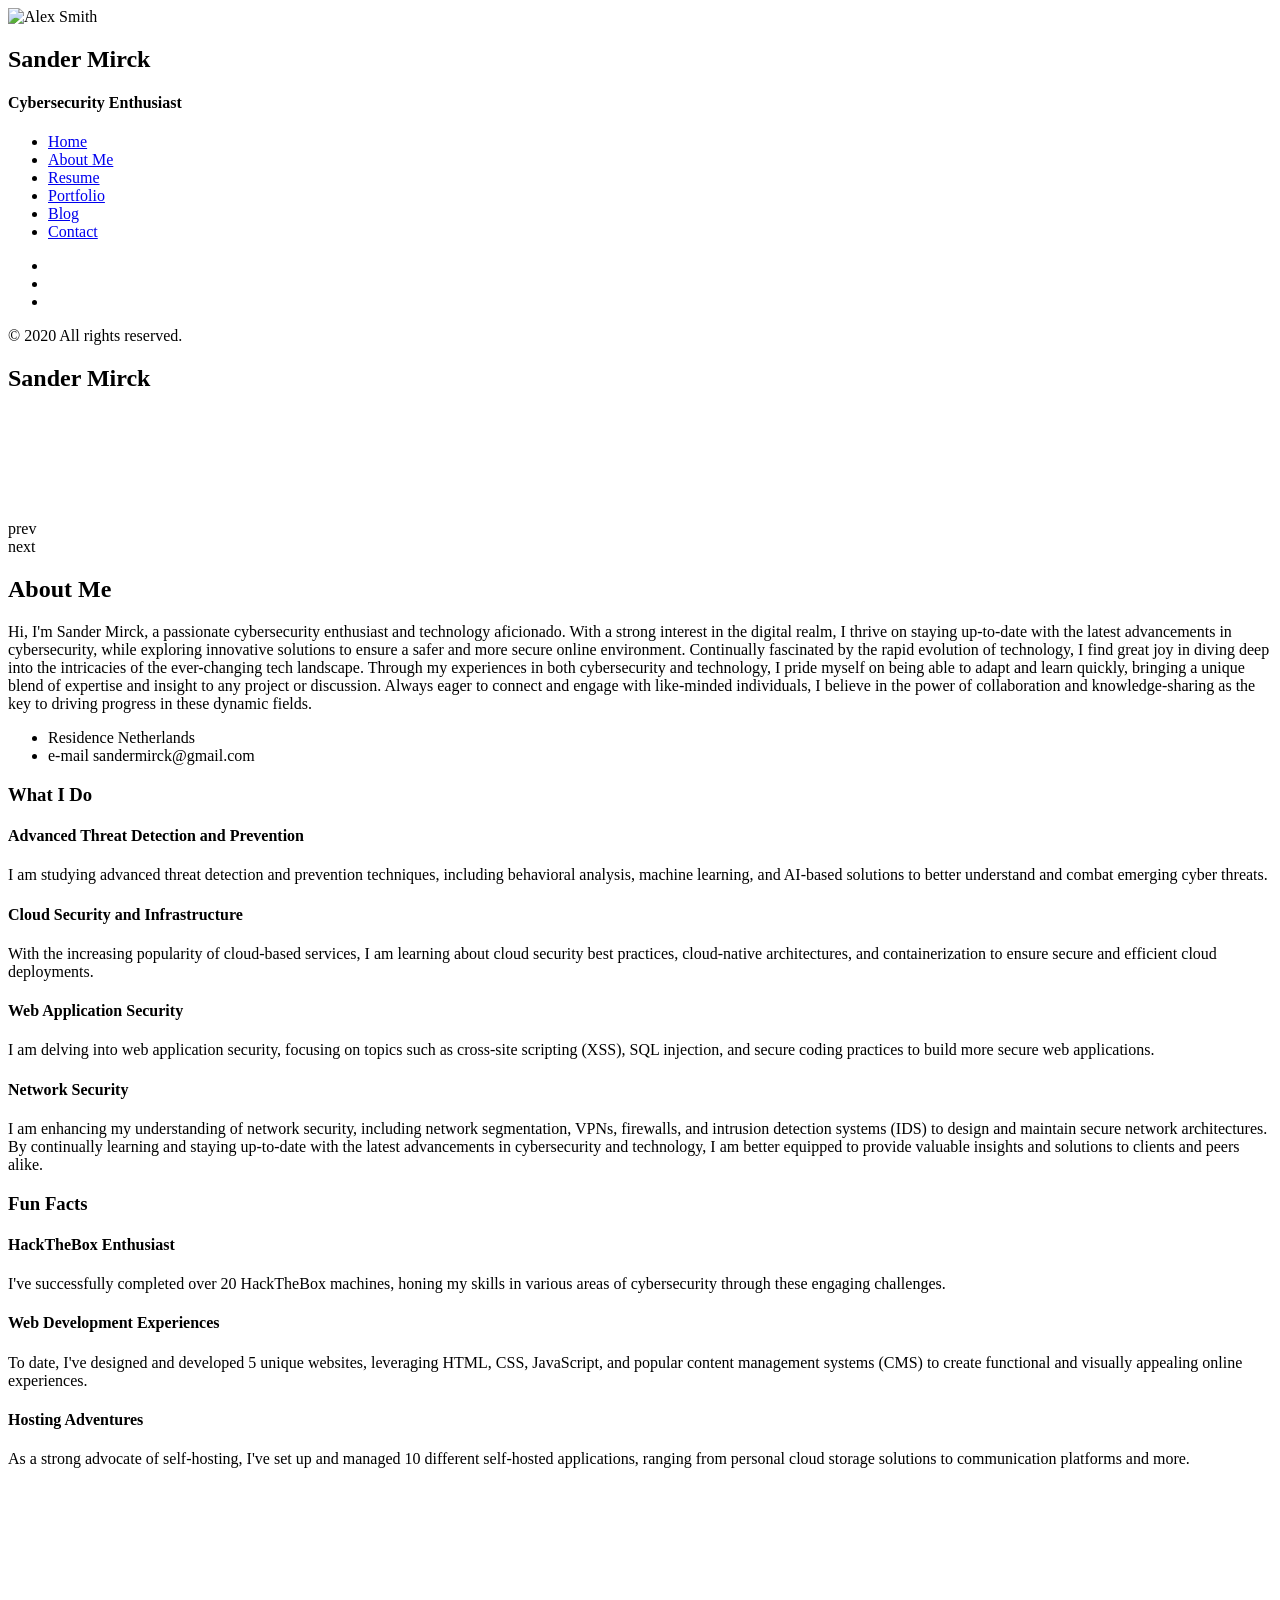
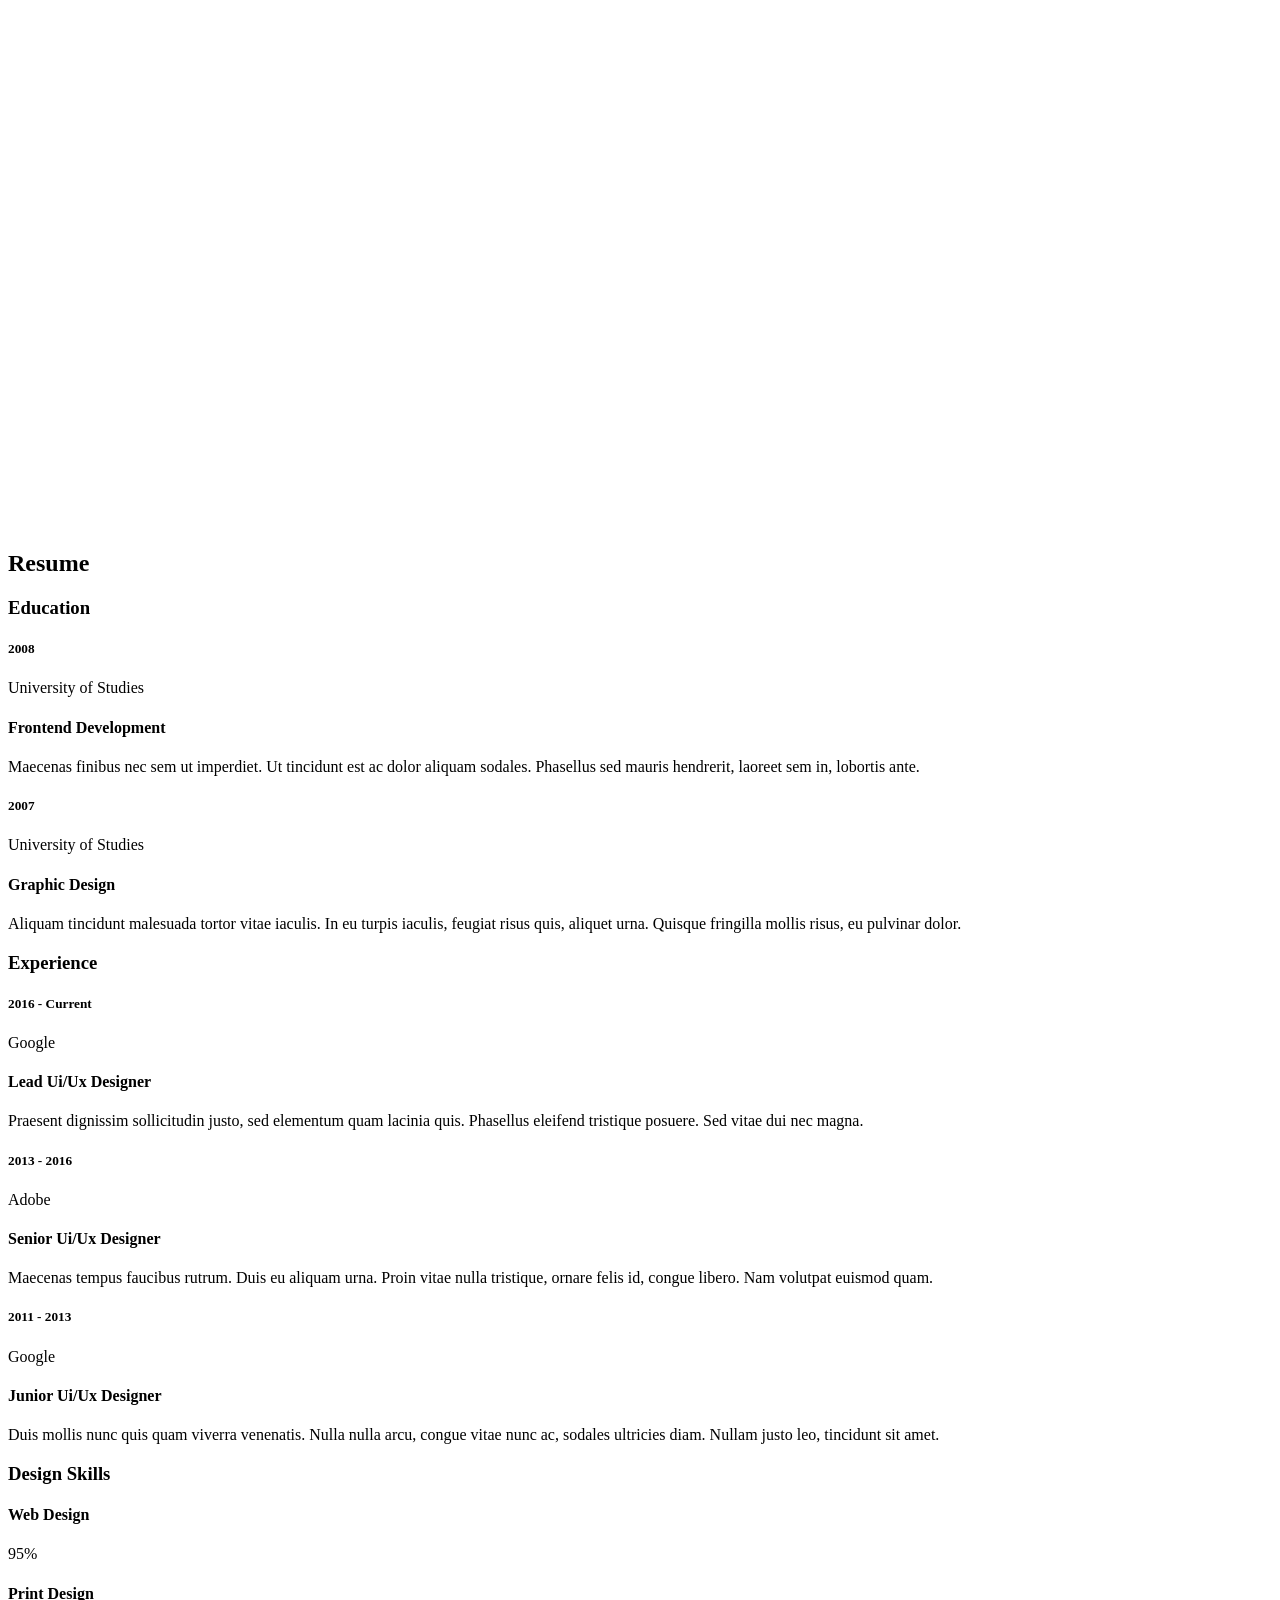
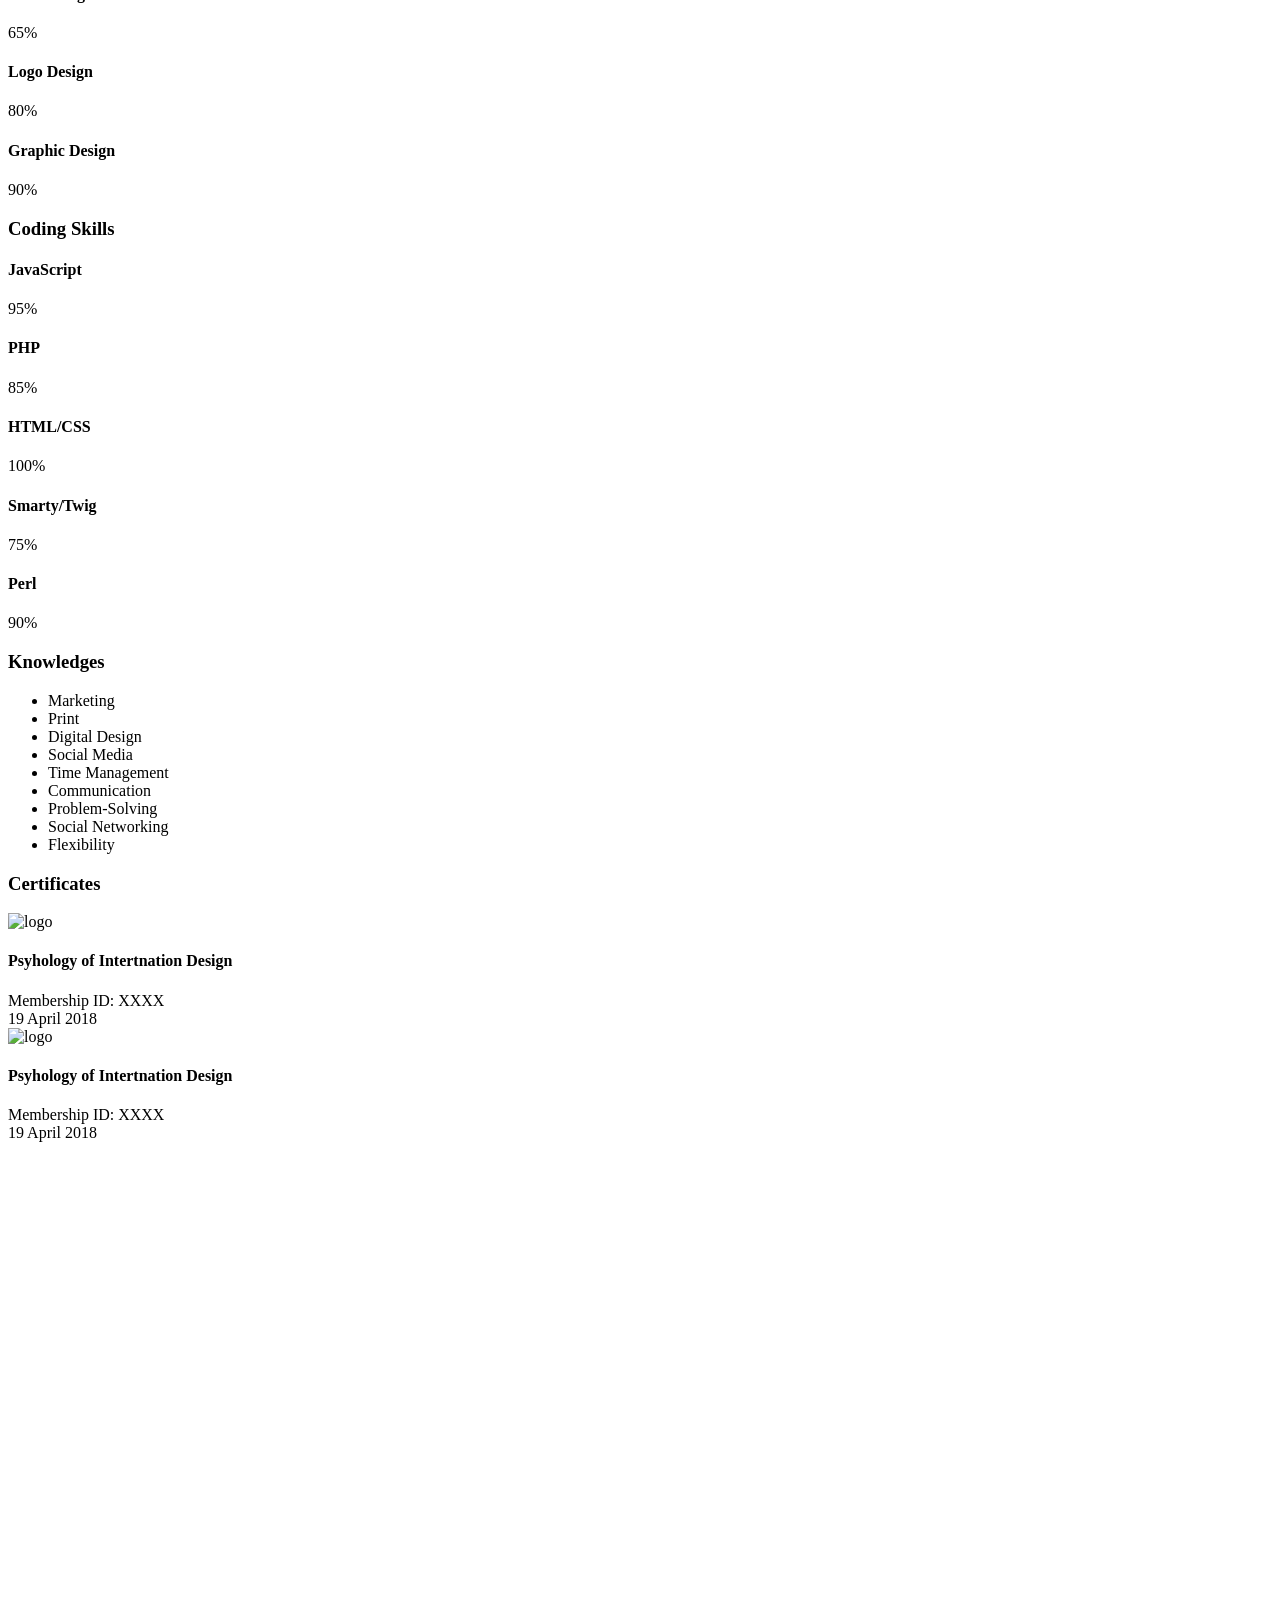
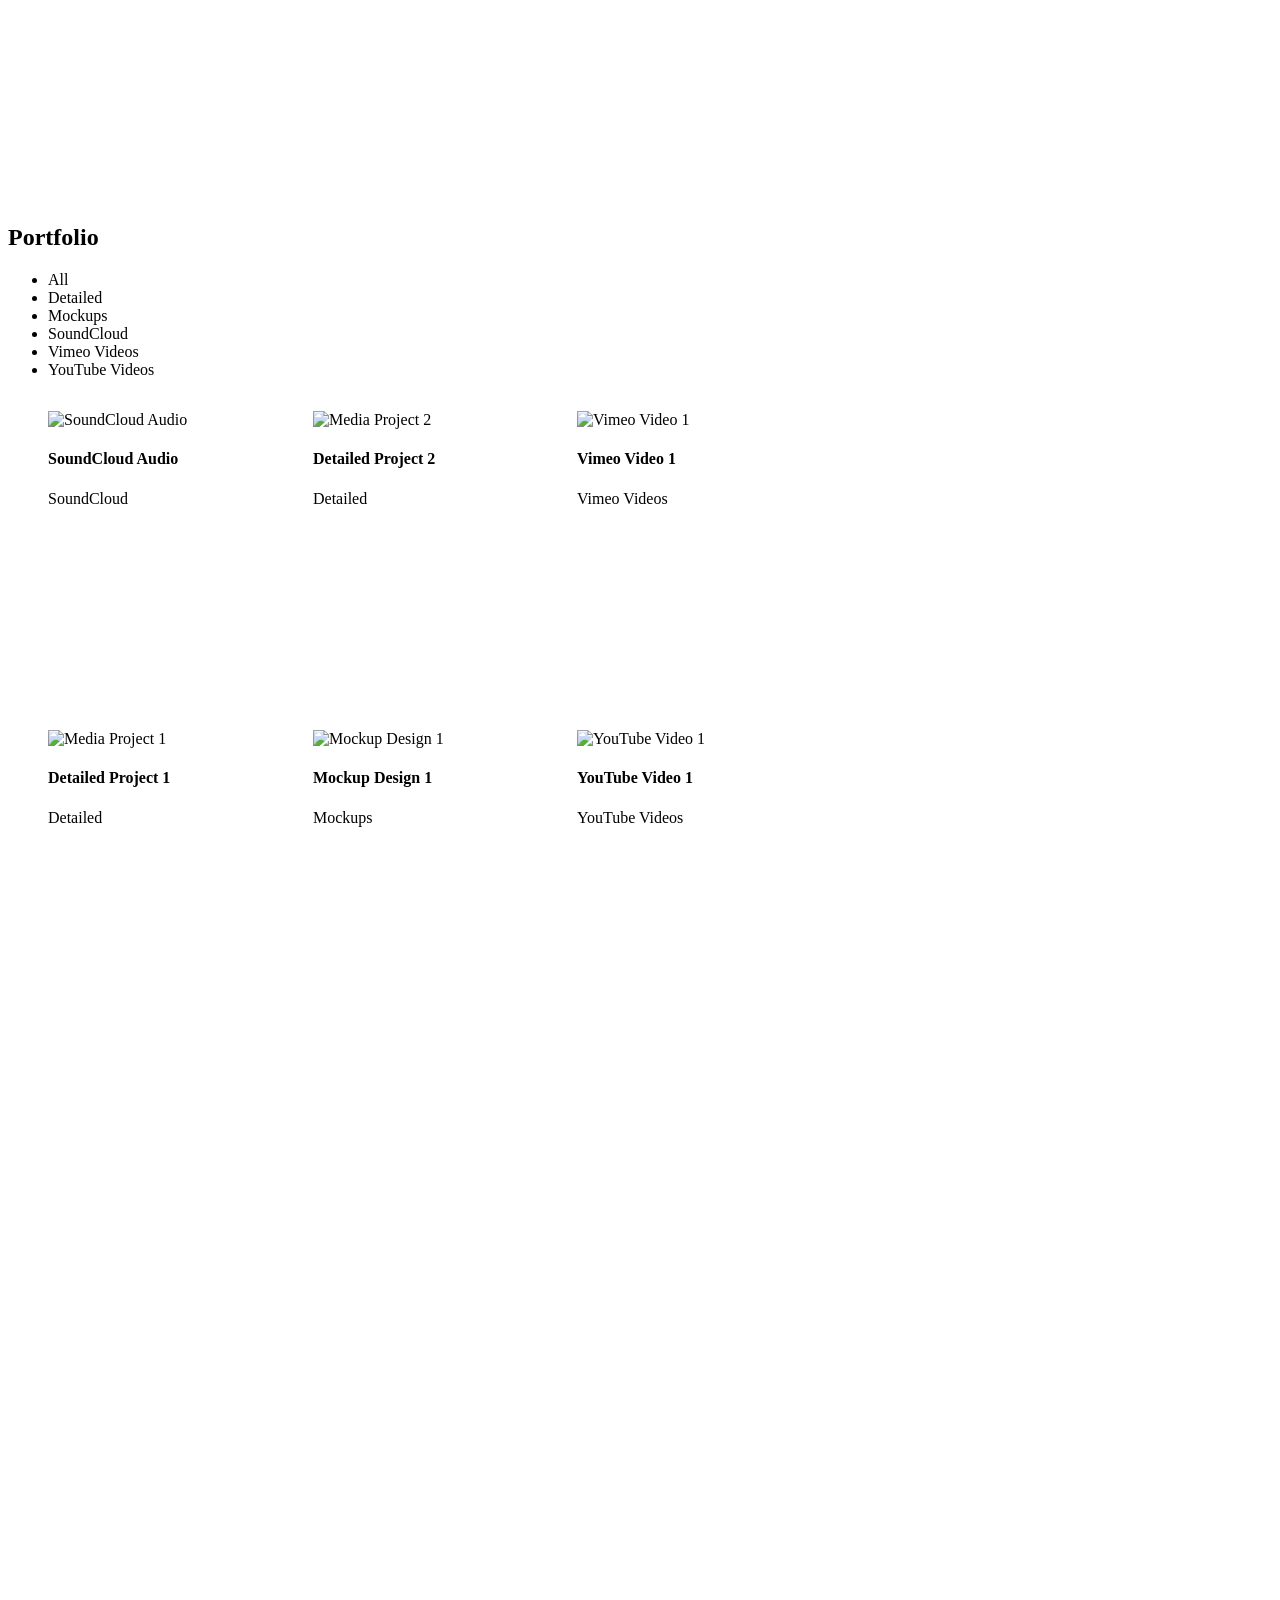
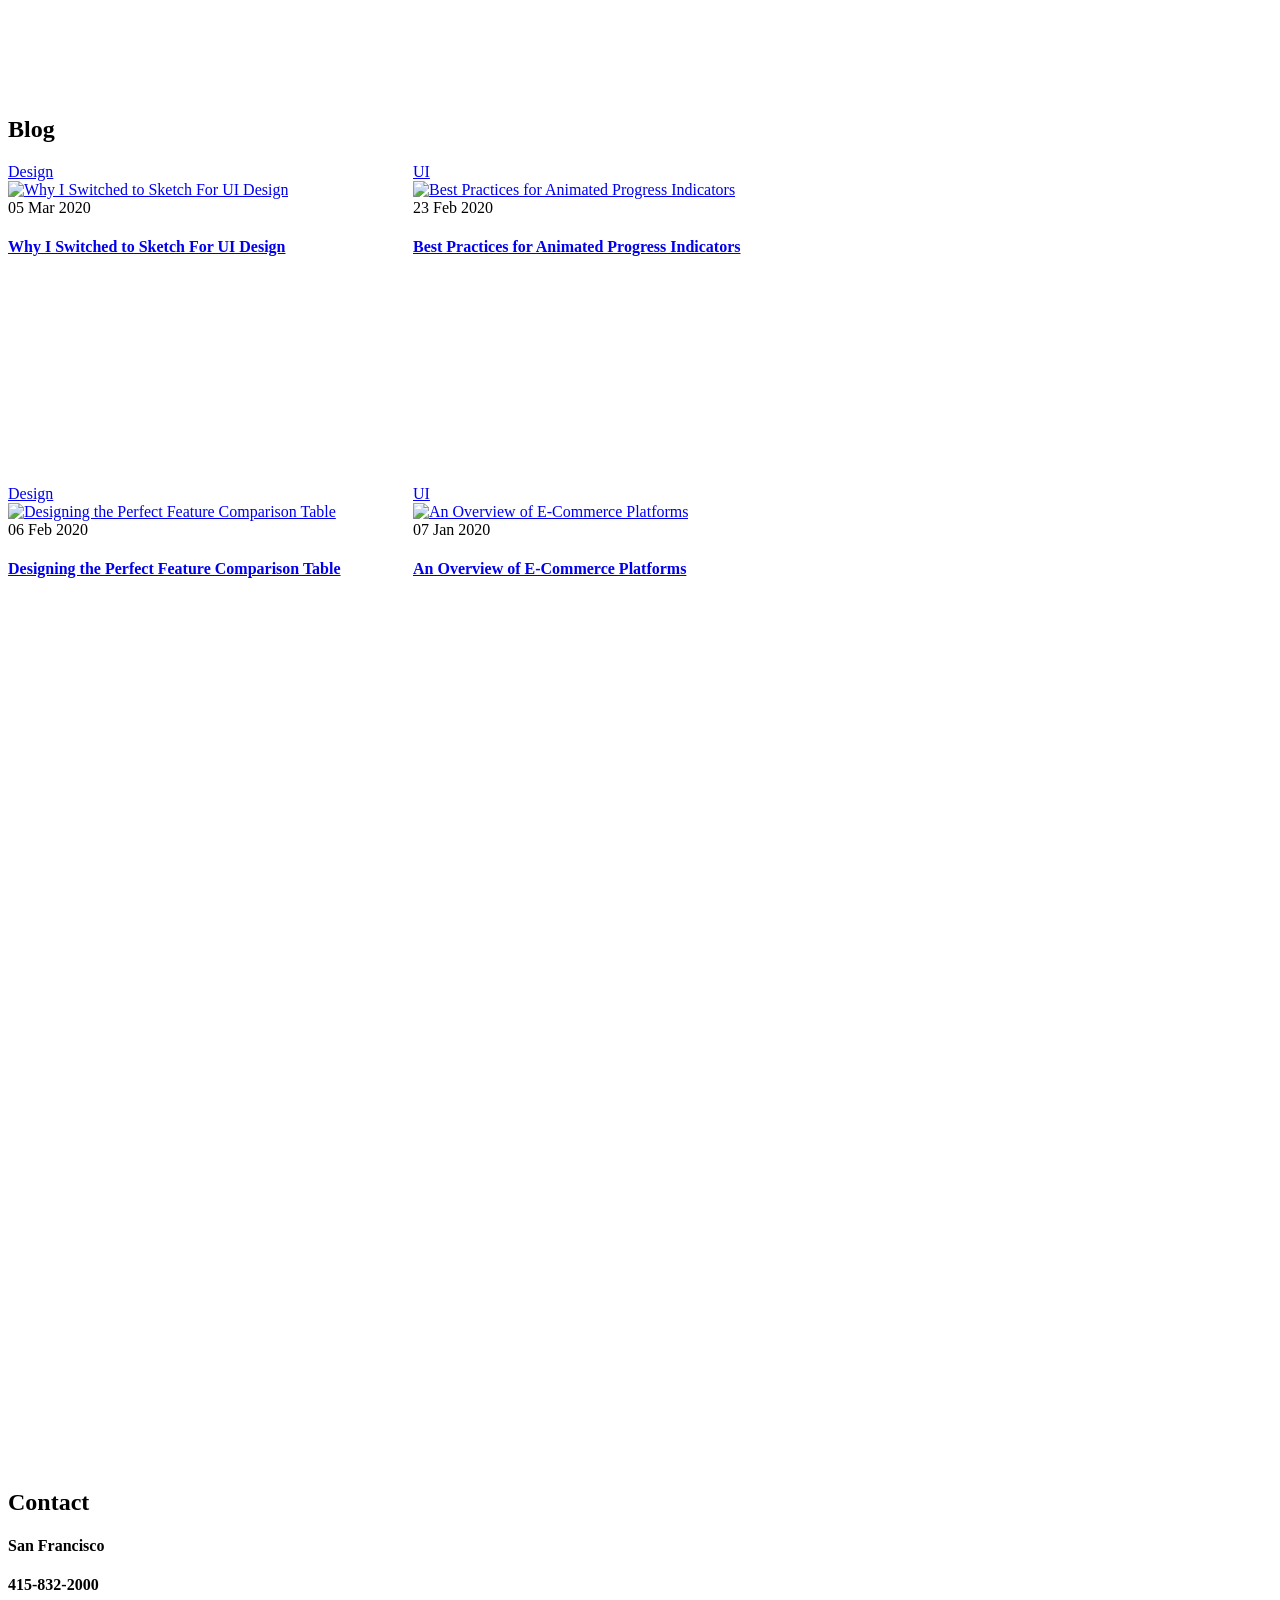
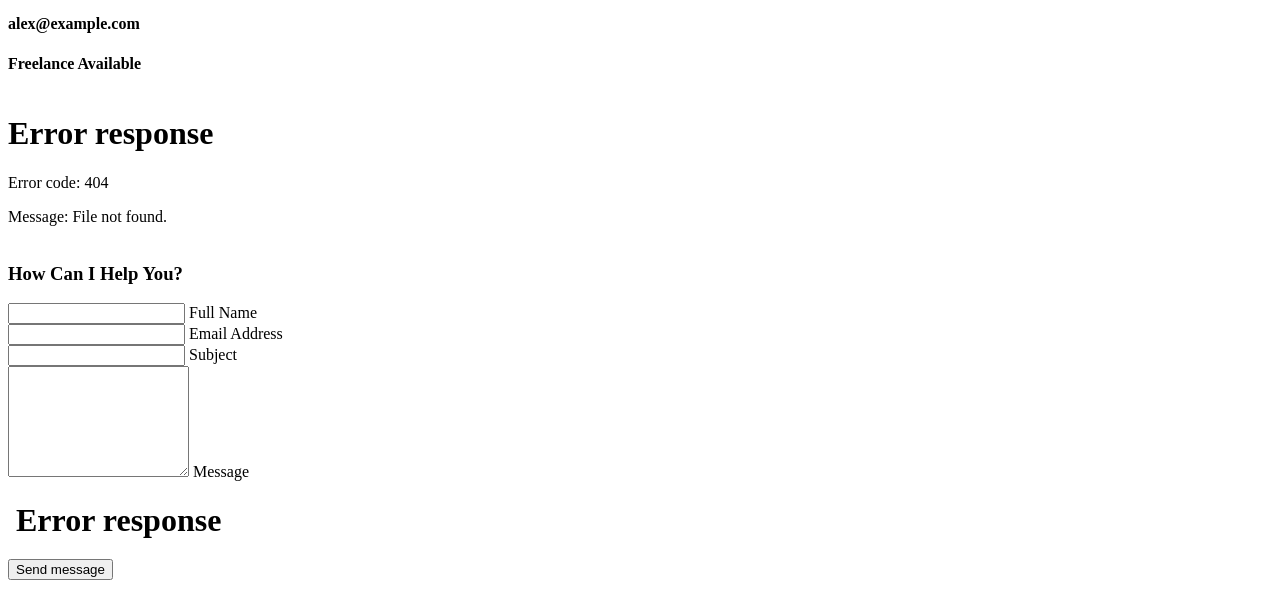
==== commit a20cdb12: "Update Main.html" ====
--- a/Main.html
+++ b/Main.html
@@ -1,9 +1,7 @@
-<!DOCTYPE html>
-<!-- saved from url=(0047)https://lmpixels.com/demo/breezycv/dark/2/#home -->
 <html lang="en" class=" js no-touch cssanimations csstransforms csstransforms3d csstransitions js no-touch cssanimations csstransforms csstransforms3d csstransitions" style=""><head><meta http-equiv="Content-Type" content="text/html; charset=UTF-8">
     
     <meta http-equiv="X-UA-Compatible" content="IE=edge"> 
-    <title>BreezyCV - Resume / CV / vCard Template</title>
+    <title>HTML preview</title>
     <meta name="viewport" content="width=device-width, initial-scale=1, maximum-scale=1">
     <meta name="description" content="BreezyCV - Resume / CV / vCard Template">
     <meta name="keywords" content="vcard, resposnive, retina, resume, jquery, css3, bootstrap, Material CV, portfolio">
@@ -45,8 +43,8 @@
                 <img src="./BreezyCV - Resume _ CV _ vCard Template_files/main_photo.jpg" alt="Alex Smith">
               </div>
               <div class="header-titles">
-                <h2>Alex Smith</h2>
-                <h4>Web Designer</h4>
+                <h2>Sander Mirck</h2>
+                <h4>Cybersecurity Enthusiast</h4>
               </div>
             </div>
 
@@ -98,7 +96,7 @@
             </div>
 
             <div class="header-buttons">
-              <a href="https://lmpixels.com/demo/breezycv/dark/2/#" target="_blank" class="btn btn-primary">Download CV</a>
+              
             </div>
 
             <div class="copyrights">© 2020 All rights reserved.</div>
@@ -128,7 +126,7 @@
                     <div class="row">
                       <div class="col-sm-12 col-md-12 col-lg-12">
                         <div class="title-block">
-                          <h2>Alex Smith</h2>
+                          <h2>Sander Mirck</h2>
                           <div class="owl-carousel text-rotation owl-loaded owl-drag">                                    
                             
                             
@@ -164,36 +162,30 @@
                   <!-- Personal Information -->
                   <div class="row">
                     <div class="col-xs-12 col-sm-7">
-                      <p>Proin volutpat mauris ac pellentesque pharetra. Suspendisse congue elit vel odio suscipit, sit amet tempor nisl imperdiet. Quisque ex justo, faucibus ut mi in, condimentum finibus dolor. Aliquam vitae hendrerit dolor, eget imperdiet mauris. Maecenas et ante id ipsum condimentum dictum et vel massa. Ut in imperdiet dolor, vel consectetur dui.</p>
+                      <p>Hi, I'm Sander Mirck, a passionate cybersecurity enthusiast and technology aficionado. With a strong interest in the digital realm, I thrive on staying up-to-date with the latest advancements in cybersecurity, while exploring innovative solutions to ensure a safer and more secure online environment. Continually fascinated by the rapid evolution of technology, I find great joy in diving deep into the intricacies of the ever-changing tech landscape.
+Through my experiences in both cybersecurity and technology, I pride myself on being able to adapt and learn quickly, bringing a unique blend of expertise and insight to any project or discussion. Always eager to connect and engage with like-minded individuals, I believe in the power of collaboration and knowledge-sharing as the key to driving progress in these dynamic fields.
+</p>
+
                     </div>
 
                     <div class="col-xs-12 col-sm-5">
                       <div class="info-list">
                         <ul>
-                          <li>
-                            <span class="title">Age</span>
-                            <span class="value">32</span>
-                          </li>
+                          
 
                           <li>
                             <span class="title">Residence</span>
-                            <span class="value">USA</span>
+                            <span class="value">Netherlands</span>
                           </li>
 
-                          <li>
-                            <span class="title">Address</span>
-                            <span class="value">88 Some Street, Some Town</span>
-                          </li>
+                          
 
                           <li>
                             <span class="title">e-mail</span>
-                            <span class="value">email@example.com</span>
+                            <span class="value">sandermirck@gmail.com</span>
                           </li>
 
-                          <li>
-                            <span class="title">Phone</span>
-                            <span class="value">+0123 123 456 789</span>
-                          </li>
+                          
                         </ul>
                       </div>
                     </div>
@@ -220,16 +212,16 @@
                               <i class="lnr lnr-store"></i>
                             </div>
                             <div class="ci-text">
-                              <h4>Ecommerce</h4>
-                              <p>Pellentesque pellentesque, ipsum sit amet auctor accumsan, odio tortor bibendum massa, sit amet ultricies ex lectus scelerisque nibh. Ut non sodales.</p>
+                              <h4>Advanced Threat Detection and Prevention</h4>
+                              <p>I am studying advanced threat detection and prevention techniques, including behavioral analysis, machine learning, and AI-based solutions to better understand and combat emerging cyber threats.</p>
                             </div>
                           </div>
                           <div class="info-block-w-icon">
                             <div class="ci-icon">
                               <i class="lnr lnr-laptop-phone"></i>
                             </div><div class="ci-text">
-                              <h4>Web Design</h4>
-                              <p>Pellentesque pellentesque, ipsum sit amet auctor accumsan, odio tortor bibendum massa, sit amet ultricies ex lectus scelerisque nibh. Ut non sodales.</p>
+                              <h4>Cloud Security and Infrastructure</h4>
+                              <p>With the increasing popularity of cloud-based services, I am learning about cloud security best practices, cloud-native architectures, and containerization to ensure secure and efficient cloud deployments.</p>
                             </div>
                           </div>
                         </div>
@@ -244,16 +236,17 @@
                               <i class="lnr lnr-pencil"></i>
                             </div>
                             <div class="ci-text">
-                              <h4>Copywriting</h4>
-                              <p>Pellentesque pellentesque, ipsum sit amet auctor accumsan, odio tortor bibendum massa, sit amet ultricies ex lectus scelerisque nibh. Ut non sodales.</p>
+                              <h4>Web Application Security</h4>
+                              <p>I am delving into web application security, focusing on topics such as cross-site scripting (XSS), SQL injection, and secure coding practices to build more secure web applications.</p>
                             </div>
                           </div>
                           <div class="info-block-w-icon">
                             <div class="ci-icon">
                               <i class="lnr lnr-flag"></i>
                             </div><div class="ci-text">
-                              <h4>Management</h4>
-                              <p>Pellentesque pellentesque, ipsum sit amet auctor accumsan, odio tortor bibendum massa, sit amet ultricies ex lectus scelerisque nibh. Ut non sodales.</p>
+                              <h4>Network Security</h4>
+                              <p>I am enhancing my understanding of network security, including network segmentation, VPNs, firewalls, and intrusion detection systems (IDS) to design and maintain secure network architectures.
+By continually learning and staying up-to-date with the latest advancements in cybersecurity and technology, I am better equipped to provide valuable insights and solutions to clients and peers alike.</p>
                             </div>
                           </div>
                         </div>
@@ -268,200 +261,28 @@
                   <div class="row">
                     <div class="col-xs-12 col-sm-12">
                       <div class="block-title">
-                        <h3>Testimonials</h3>
-                      </div>
-                    </div>
-                  </div>
-
-                  <div class="row">
-                    <div class="col-xs-12 col-sm-12">
-                      <div class="testimonials owl-carousel owl-loaded owl-drag">
-                        <!-- Testimonial 1 -->
                         
-                        <!-- End of Testimonial 1 -->
-
-                        <!-- Testimonial 2 -->
-                        
-                        <!-- End of Testimonial 2 -->
-
-                        <!-- Testimonial 3 -->
-                        
-                        <!-- End of Testimonial 3 -->
-                      <div class="owl-stage-outer owl-height" style="height: 332px;"><div class="owl-stage" style="transform: translate3d(0px, 0px, 0px); transition: all; width: 1208px;"><div class="owl-item active" style="width: 377.5px; margin-right: 25px;"><div class="testimonial">
-                          <div class="img">
-                            <img src="./BreezyCV - Resume _ CV _ vCard Template_files/testimonial-1.jpg" alt="Alex Smith">
-                          </div>
-                          <div class="text">
-                            <p>Vivamus at molestie dui, eu ornare orci. Curabitur vel egestas dolor. Nulla condimentum nunc sit amet urna tempus finibus. Duis mollis leo id ligula pellentesque, at vehicula dui ultrices.</p>
-                          </div>
-
-                          <div class="author-info">
-                            <h4 class="author">Julia Hickman</h4>
-                            <h5 class="company">Omni Source</h5>
-                            <div class="icon">
-                              <i class="fas fa-quote-right"></i>
-                            </div>
-                          </div>
-                        </div></div><div class="owl-item active" style="width: 377.5px; margin-right: 25px;"><div class="testimonial">
-                          <div class="img">
-                            <img src="./BreezyCV - Resume _ CV _ vCard Template_files/testimonial-2.jpg" alt="Alex Smith">
-                          </div>
-                          <div class="text">
-                            <p>Vivamus at molestie dui, eu ornare orci. Curabitur vel egestas dolor. Nulla condimentum nunc sit amet urna tempus finibus. Duis mollis leo id ligula pellentesque, at vehicula dui ultrices.</p>
-                          </div>
-
-                          <div class="author-info">
-                            <h4 class="author">Robert Watkins</h4>
-                            <h5 class="company">Endicott Shoes</h5>
-                            <div class="icon">
-                              <i class="fas fa-quote-right"></i>
-                            </div>
-                          </div>
-                        </div></div><div class="owl-item" style="width: 377.5px; margin-right: 25px;"><div class="testimonial">
-                          <div class="img">
-                            <img src="./BreezyCV - Resume _ CV _ vCard Template_files/testimonial-3.jpg" alt="Alex Smith">
-                          </div>
-                          <div class="text">
-                            <p>Vivamus at molestie dui, eu ornare orci. Curabitur vel egestas dolor. Nulla condimentum nunc sit amet urna tempus finibus. Duis mollis leo id ligula pellentesque, at vehicula dui ultrices.</p>
-                          </div>
-
-                          <div class="author-info">
-                            <h4 class="author">Kristin Carroll</h4>
-                            <h5 class="company">Helping Hand</h5>
-                            <div class="icon">
-                              <i class="fas fa-quote-right"></i>
-                            </div>
-                          </div>
-                        </div></div></div></div><div class="owl-nav"><div class="owl-prev disabled"></div><div class="owl-next"></div></div><div class="owl-dots"><div class="owl-dot active"><span></span></div><div class="owl-dot"><span></span></div></div></div>
-                    </div>
-                  </div>
+                      </div>
+                    </div>
+                  </div>
+
+                  
                   <!-- End of Testimonials -->
 
                   <div class="white-space-50"></div>
 
                   <!-- Clients -->
-                  <div class="row">
-                    <div class="col-xs-12 col-sm-12">
-                      <div class="block-title">
-                        <h3>Cilents</h3>
-                      </div>
-                    </div>
-                  </div>
-
-                  <div class="row">
-                    <div class="col-xs-12 col-sm-12">
-                      <div class="clients owl-carousel owl-loaded owl-drag">
-                        
-                        
-
-                        
-
-                        
-
-                        
-
-                        
-
-                        
-
-                        
-  
-                      <div class="owl-stage-outer owl-height" style="height: 80px;"><div class="owl-stage" style="transform: translate3d(0px, 0px, 0px); transition: all; width: 1106px;"><div class="owl-item active" style="width: 148px; margin-right: 10px;"><div class="client-block">
-                          <a href="https://lmpixels.com/demo/breezycv/dark/2/#" target="_blank" title="Logo">
-                            <img src="./BreezyCV - Resume _ CV _ vCard Template_files/client-1.png" alt="Logo">
-                          </a>
-                        </div></div><div class="owl-item active" style="width: 148px; margin-right: 10px;"><div class="client-block">
-                          <a href="https://lmpixels.com/demo/breezycv/dark/2/#" target="_blank" title="Logo">
-                            <img src="./BreezyCV - Resume _ CV _ vCard Template_files/client-2.png" alt="Logo">
-                          </a>
-                        </div></div><div class="owl-item active" style="width: 148px; margin-right: 10px;"><div class="client-block">
-                          <a href="https://lmpixels.com/demo/breezycv/dark/2/#" target="_blank" title="Logo">
-                            <img src="./BreezyCV - Resume _ CV _ vCard Template_files/client-3.png" alt="Logo">
-                          </a>
-                        </div></div><div class="owl-item active" style="width: 148px; margin-right: 10px;"><div class="client-block">
-                          <a href="https://lmpixels.com/demo/breezycv/dark/2/#" target="_blank" title="Logo">
-                            <img src="./BreezyCV - Resume _ CV _ vCard Template_files/client-4.png" alt="Logo">
-                          </a>
-                        </div></div><div class="owl-item active" style="width: 148px; margin-right: 10px;"><div class="client-block">
-                          <a href="https://lmpixels.com/demo/breezycv/dark/2/#" target="_blank" title="Logo">
-                            <img src="./BreezyCV - Resume _ CV _ vCard Template_files/client-5.png" alt="Logo">
-                          </a>
-                        </div></div><div class="owl-item" style="width: 148px; margin-right: 10px;"><div class="client-block">
-                          <a href="https://lmpixels.com/demo/breezycv/dark/2/#" target="_blank" title="Logo">
-                            <img src="./BreezyCV - Resume _ CV _ vCard Template_files/client-6.png" alt="Logo">
-                          </a>
-                        </div></div><div class="owl-item" style="width: 148px; margin-right: 10px;"><div class="client-block">
-                          <a href="https://lmpixels.com/demo/breezycv/dark/2/#" target="_blank" title="Logo">
-                            <img src="./BreezyCV - Resume _ CV _ vCard Template_files/client-7.png" alt="Logo">
-                          </a>
-                        </div></div></div></div><div class="owl-nav"><div class="owl-prev disabled"></div><div class="owl-next"></div></div><div class="owl-dots"><div class="owl-dot active"><span></span></div><div class="owl-dot"><span></span></div></div></div>
-                    </div>
-                  </div>
+                  
+
+                  
                   <!-- End of Clients -->
 
                   <div class="white-space-50"></div>
 
                   <!-- Pricing -->
-                  <div class="row">
-                    <div class="col-xs-12 col-sm-12">
-
-                      <div class="block-title">
-                        <h3>Pricing</h3>
-                      </div>
-                    </div>
-                  </div>
-
-                  <div class="row">
-                    <div class=" col-xs-12 col-sm-12 ">
-                      <div class="fw-pricing clearfix row">
-                        
-                        <div class="fw-package-wrap col-md-6 ">
-                          <div class="fw-package">
-                            <div class="fw-heading-row">
-                              <span>Silver</span>
-                            </div>
-                            
-                            <div class="fw-pricing-row">
-                              <span>$64</span>
-                              <small>per month</small>
-                            </div>
-                            
-                            <div class="fw-button-row">
-                              <a href="https://lmpixels.com/demo/breezycv/dark/2/#" target="_self" class="btn btn-secondary">Free Trial</a>
-                            </div>
-
-                            <div class="fw-default-row">Lorem ipsum dolor</div>
-                            <div class="fw-default-row">Pellentesque scelerisque</div>
-                            <div class="fw-default-row">Morbi eu sagittis</div>
-                          </div>
-                        </div>
-     
-                        <div class="fw-package-wrap col-md-6 highlight-col ">
-                          <div class="fw-package">
-                            <div class="fw-heading-row">
-                              <span>Gold</span>
-                            </div>
-                            
-                            <div class="fw-pricing-row">
-                              <span>$128</span>
-                              <small>per month</small>
-                            </div>
-
-                            <div class="fw-button-row">
-                              <a href="https://lmpixels.com/demo/breezycv/dark/2/#" target="_self" class="btn btn-primary">Free Trial</a>
-                            </div>
-                            
-                            <div class="fw-default-row">Lorem ipsum dolor</div>
-                            <div class="fw-default-row">Pellentesque scelerisque</div>
-                            <div class="fw-default-row">Morbi eu sagittis</div>
-                            <div class="fw-default-row">Donec non diam</div>
-                            <div class="fw-default-row"></div>
-                          </div>
-                        </div>
-
-                      </div>
-                    </div>
-                  </div>
+                  
+
+                  
                   <!-- End of Pricing -->
 
                   <div class="white-space-50"></div>
@@ -480,8 +301,8 @@
                     <div class="col-xs-12 col-sm-4">
                       <div class="fun-fact gray-default">
                         <i class="lnr lnr-heart"></i>
-                        <h4>Happy Clients</h4>
-                        <span class="fun-fact-block-value">578</span>
+                        <h4>HackTheBox Enthusiast</h4>
+                        <span class="fun-fact-block-value">I've successfully completed over 20 HackTheBox machines, honing my skills in various areas of cybersecurity through these engaging challenges.</span>
                         <span class="fun-fact-block-text"></span>
                       </div>
                     </div>
@@ -489,8 +310,8 @@
                     <div class="col-xs-12 col-sm-4">
                       <div class="fun-fact gray-default">
                         <i class="lnr lnr-clock"></i>
-                        <h4>Working Hours</h4>
-                        <span class="fun-fact-block-value">4,780</span>
+                        <h4>Web Development Experiences</h4>
+                        <span class="fun-fact-block-value">To date, I've designed and developed 5 unique websites, leveraging HTML, CSS, JavaScript, and popular content management systems (CMS) to create functional and visually appealing online experiences.</span>
                         <span class="fun-fact-block-text"></span>
                       </div>
                     </div>
@@ -498,8 +319,8 @@
                     <div class="col-xs-12 col-sm-4 ">
                       <div class="fun-fact gray-default">
                         <i class="lnr lnr-star"></i>
-                        <h4>Awards Won</h4>
-                        <span class="fun-fact-block-value">15</span>
+                        <h4>Hosting Adventures</h4>
+                        <span class="fun-fact-block-value">As a strong advocate of self-hosting, I've set up and managed 10 different self-hosted applications, ranging from personal cloud storage solutions to communication platforms and more.</span>
                         <span class="fun-fact-block-text"></span>
                       </div>
                     </div>
@@ -1145,4 +966,4 @@
   <script defer="" src="./BreezyCV - Resume _ CV _ vCard Template_files/vcd15cbe7772f49c399c6a5babf22c1241717689176015" integrity="sha512-ZpsOmlRQV6y907TI0dKBHq9Md29nnaEIPlkf84rnaERnq6zvWvPUqr2ft8M1aS28oN72PdrCzSjY4U6VaAw1EQ==" data-cf-beacon="{&quot;rayId&quot;:&quot;8aad040e78be06ce&quot;,&quot;version&quot;:&quot;2024.7.0&quot;,&quot;r&quot;:1,&quot;token&quot;:&quot;94b99c0576dc45bf9d669fb5e9256829&quot;,&quot;serverTiming&quot;:{&quot;name&quot;:{&quot;cfL4&quot;:true}}}" crossorigin="anonymous"></script>
 
 
-<div id="page-ajax-loaded" class="page-ajax-loaded animated animated-section-moveFromLeft"></div><div style="background-color: rgb(255, 255, 255); border: 1px solid rgb(204, 204, 204); box-shadow: rgba(0, 0, 0, 0.2) 2px 2px 3px; position: absolute; transition: visibility linear 0.3s, opacity 0.3s linear; opacity: 0; visibility: hidden; z-index: 2000000000; left: 0px; top: -10000px;"><div style="width: 100%; height: 100%; position: fixed; top: 0px; left: 0px; z-index: 2000000000; background-color: rgb(255, 255, 255); opacity: 0.05;"></div><div class="g-recaptcha-bubble-arrow" style="border: 11px solid transparent; width: 0px; height: 0px; position: absolute; pointer-events: none; margin-top: -11px; z-index: 2000000000;"></div><div class="g-recaptcha-bubble-arrow" style="border: 10px solid transparent; width: 0px; height: 0px; position: absolute; pointer-events: none; margin-top: -10px; z-index: 2000000000;"></div><div style="z-index: 2000000000; position: relative;"><iframe title="recaptcha challenge expires in two minutes" name="c-o3ssfbb83ebq" frameborder="0" scrolling="no" sandbox="allow-forms allow-popups allow-same-origin allow-scripts allow-top-navigation allow-modals allow-popups-to-escape-sandbox allow-storage-access-by-user-activation" src="./BreezyCV - Resume _ CV _ vCard Template_files/bframe.html" style="width: 100%; height: 100%;"></iframe></div></div></body></html>+<div id="page-ajax-loaded" class="page-ajax-loaded animated animated-section-moveFromLeft"></div><div style="background-color: rgb(255, 255, 255); border: 1px solid rgb(204, 204, 204); box-shadow: rgba(0, 0, 0, 0.2) 2px 2px 3px; position: absolute; transition: visibility linear 0.3s, opacity 0.3s linear; opacity: 0; visibility: hidden; z-index: 2000000000; left: 0px; top: -10000px;"><div style="width: 100%; height: 100%; position: fixed; top: 0px; left: 0px; z-index: 2000000000; background-color: rgb(255, 255, 255); opacity: 0.05;"></div><div class="g-recaptcha-bubble-arrow" style="border: 11px solid transparent; width: 0px; height: 0px; position: absolute; pointer-events: none; margin-top: -11px; z-index: 2000000000;"></div><div class="g-recaptcha-bubble-arrow" style="border: 10px solid transparent; width: 0px; height: 0px; position: absolute; pointer-events: none; margin-top: -10px; z-index: 2000000000;"></div><div style="z-index: 2000000000; position: relative;"><iframe title="recaptcha challenge expires in two minutes" name="c-o3ssfbb83ebq" frameborder="0" scrolling="no" sandbox="allow-forms allow-popups allow-same-origin allow-scripts allow-top-navigation allow-modals allow-popups-to-escape-sandbox allow-storage-access-by-user-activation" src="./BreezyCV - Resume _ CV _ vCard Template_files/bframe.html" style="width: 100%; height: 100%;"></iframe></div></div></body></html>
